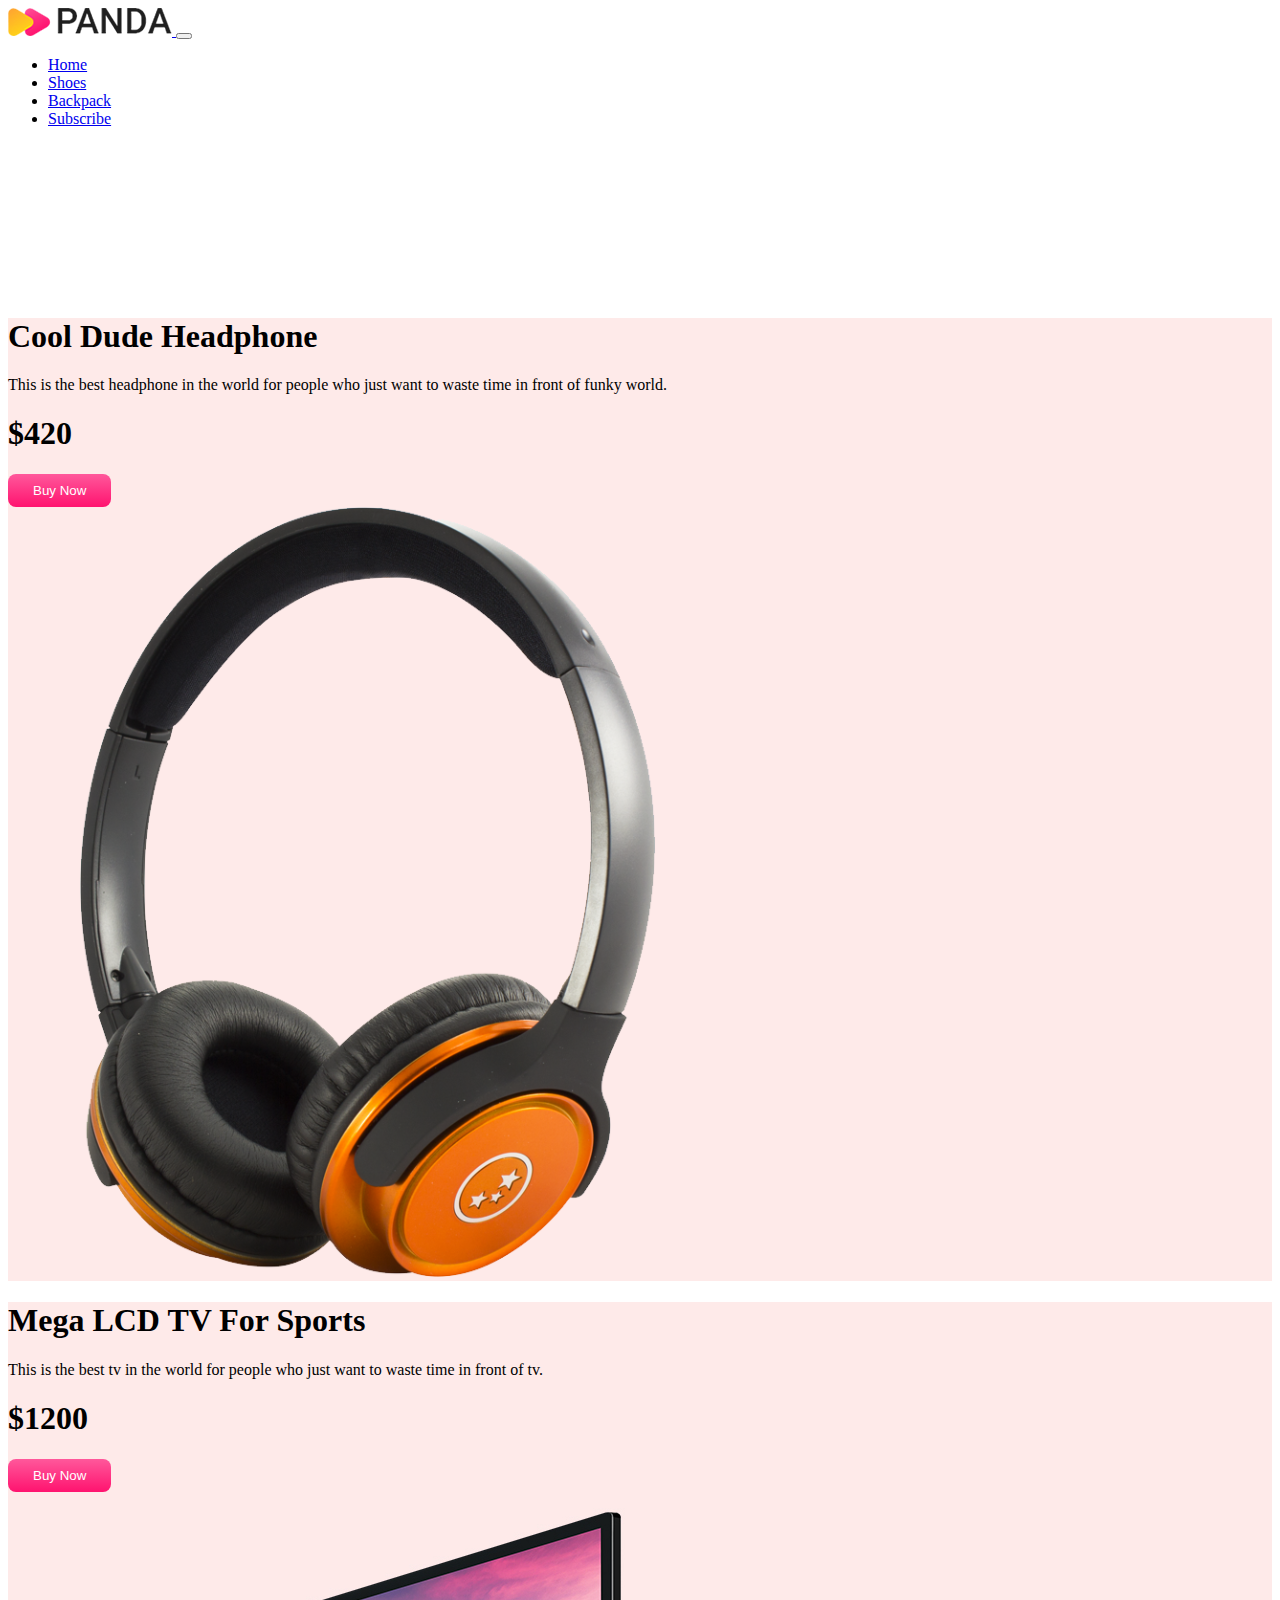
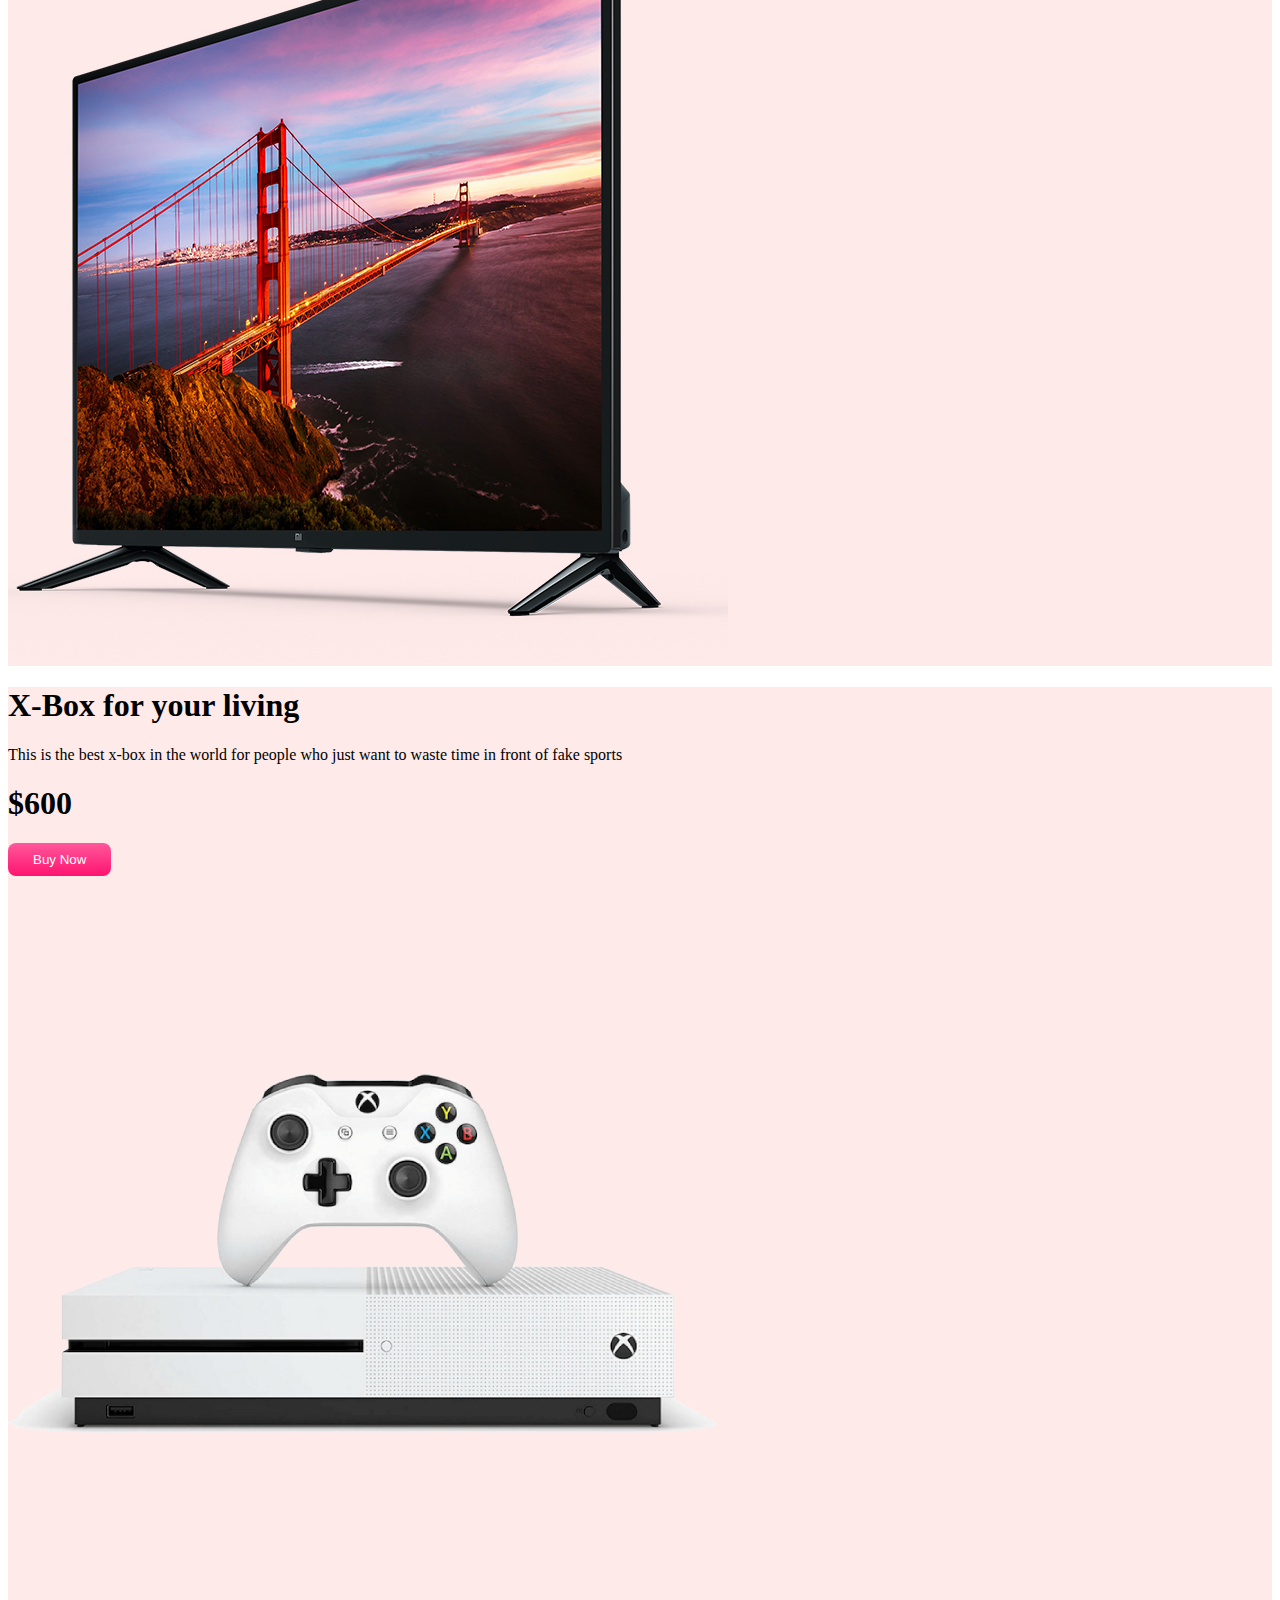
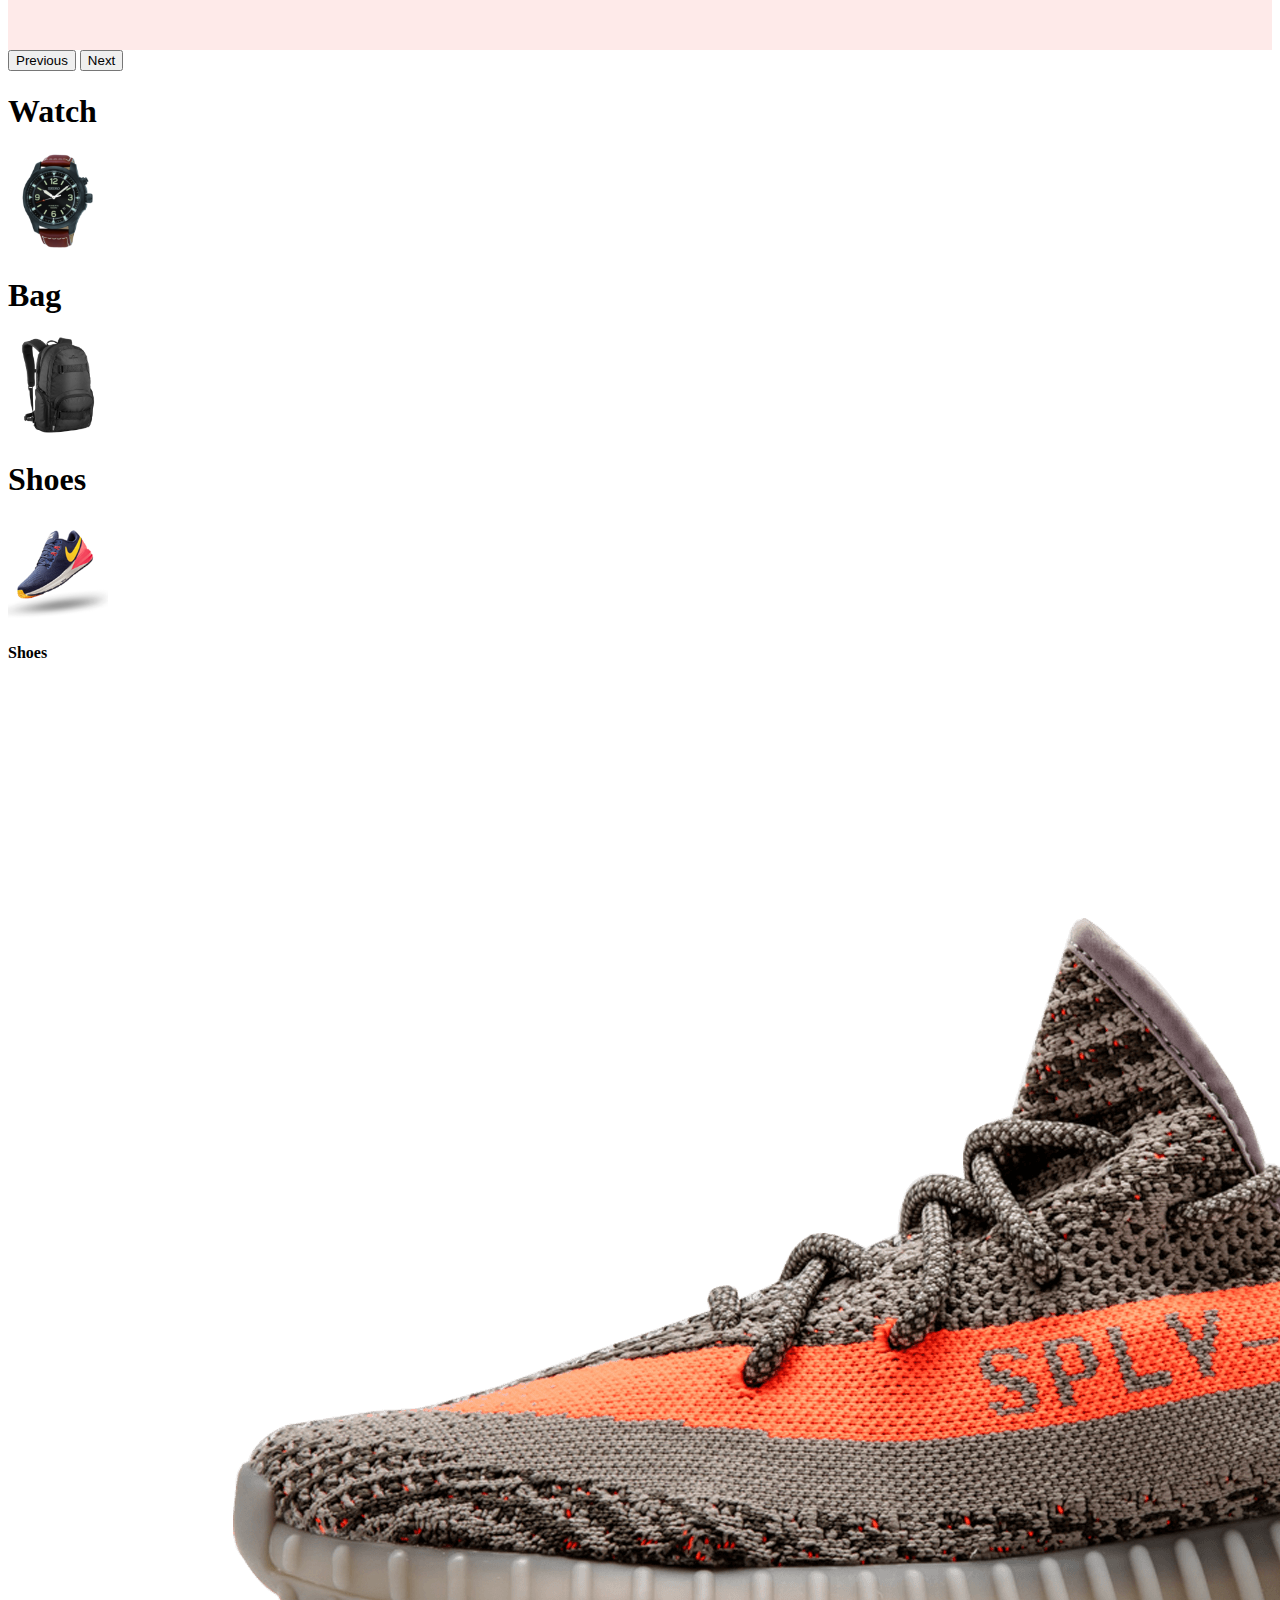
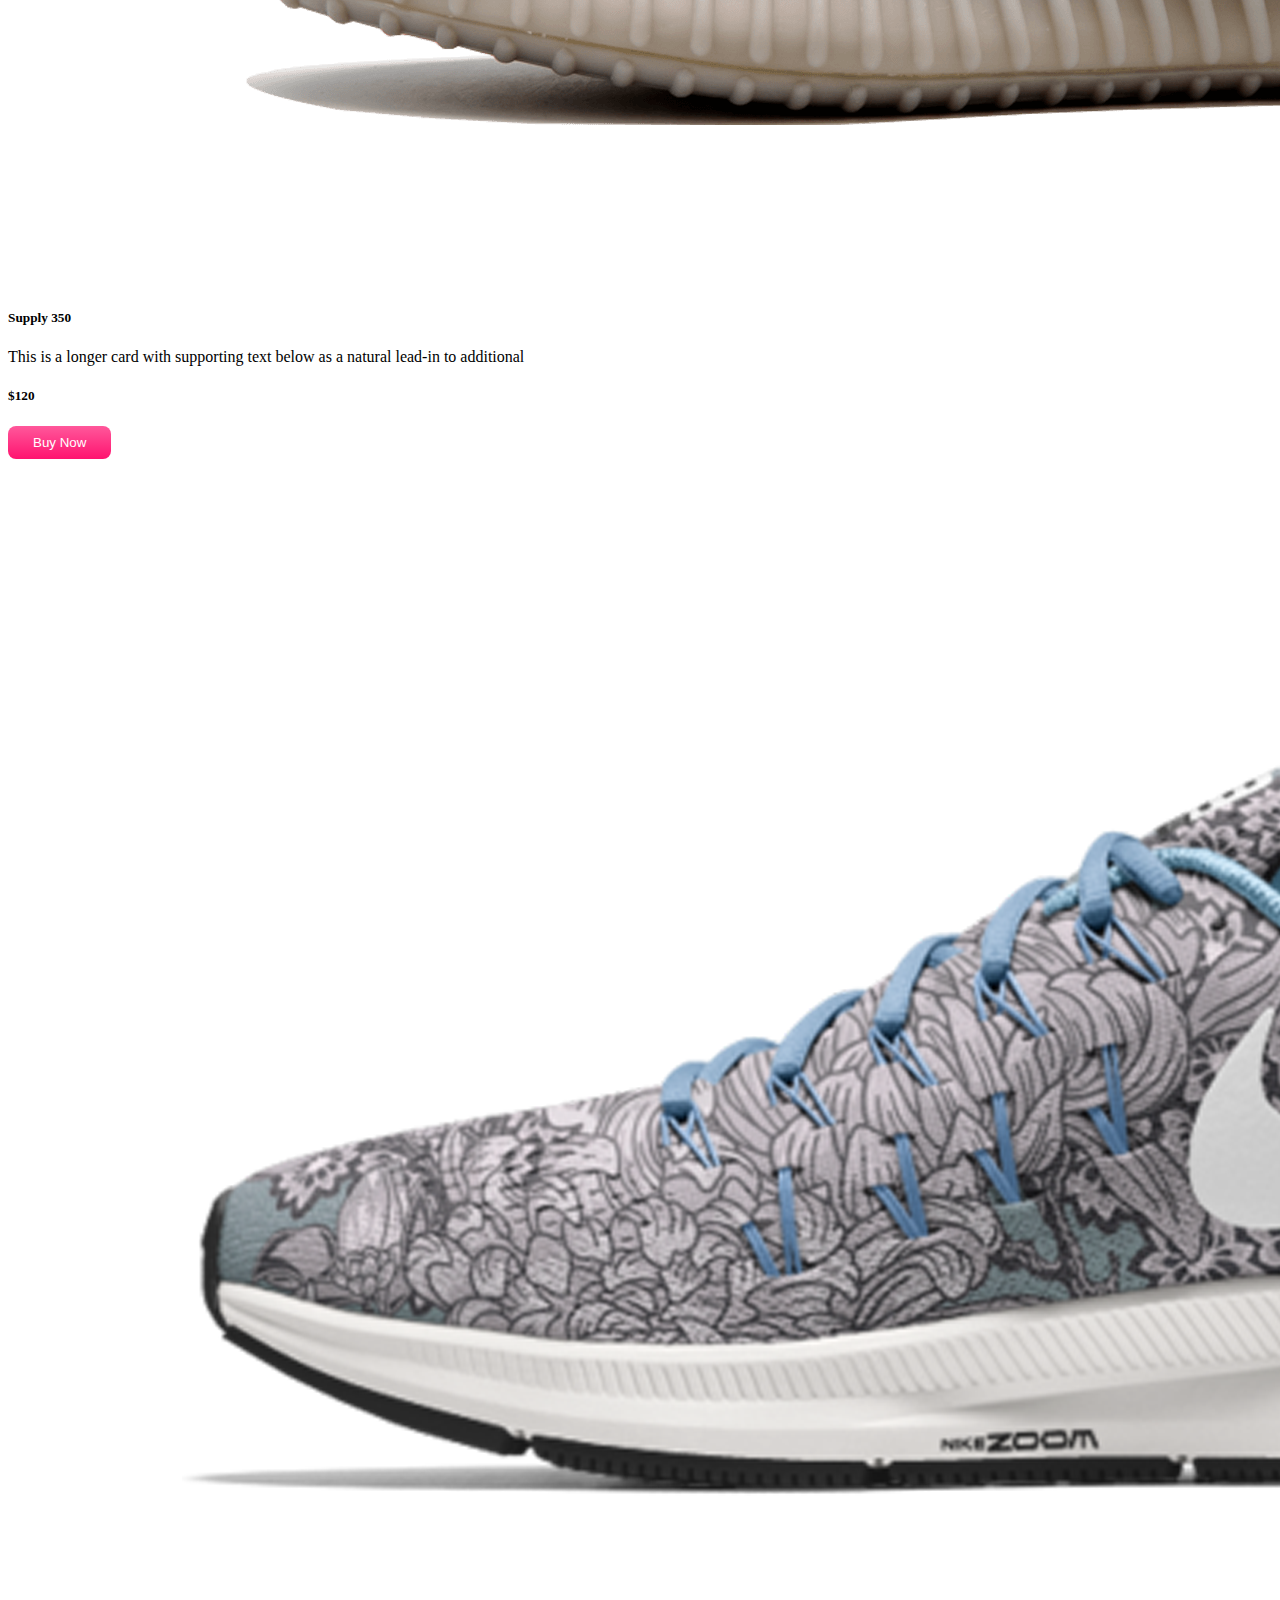
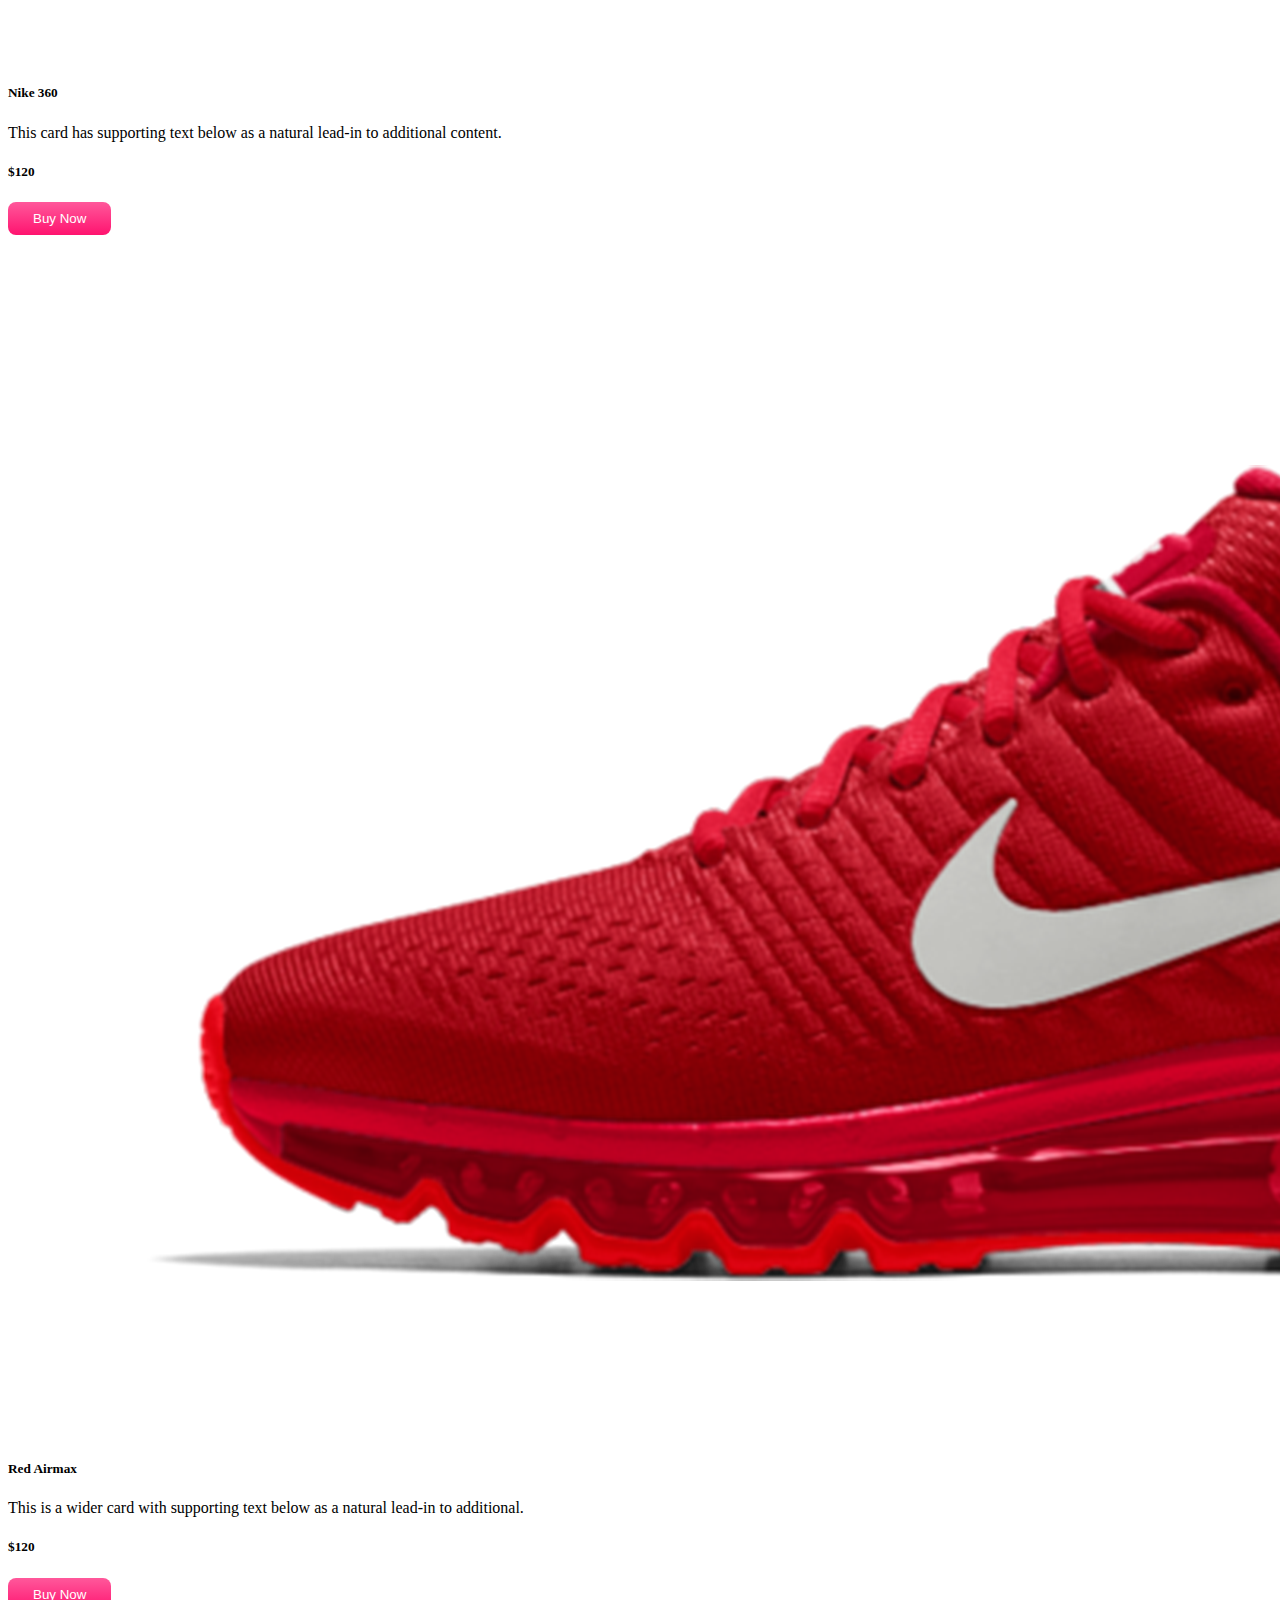
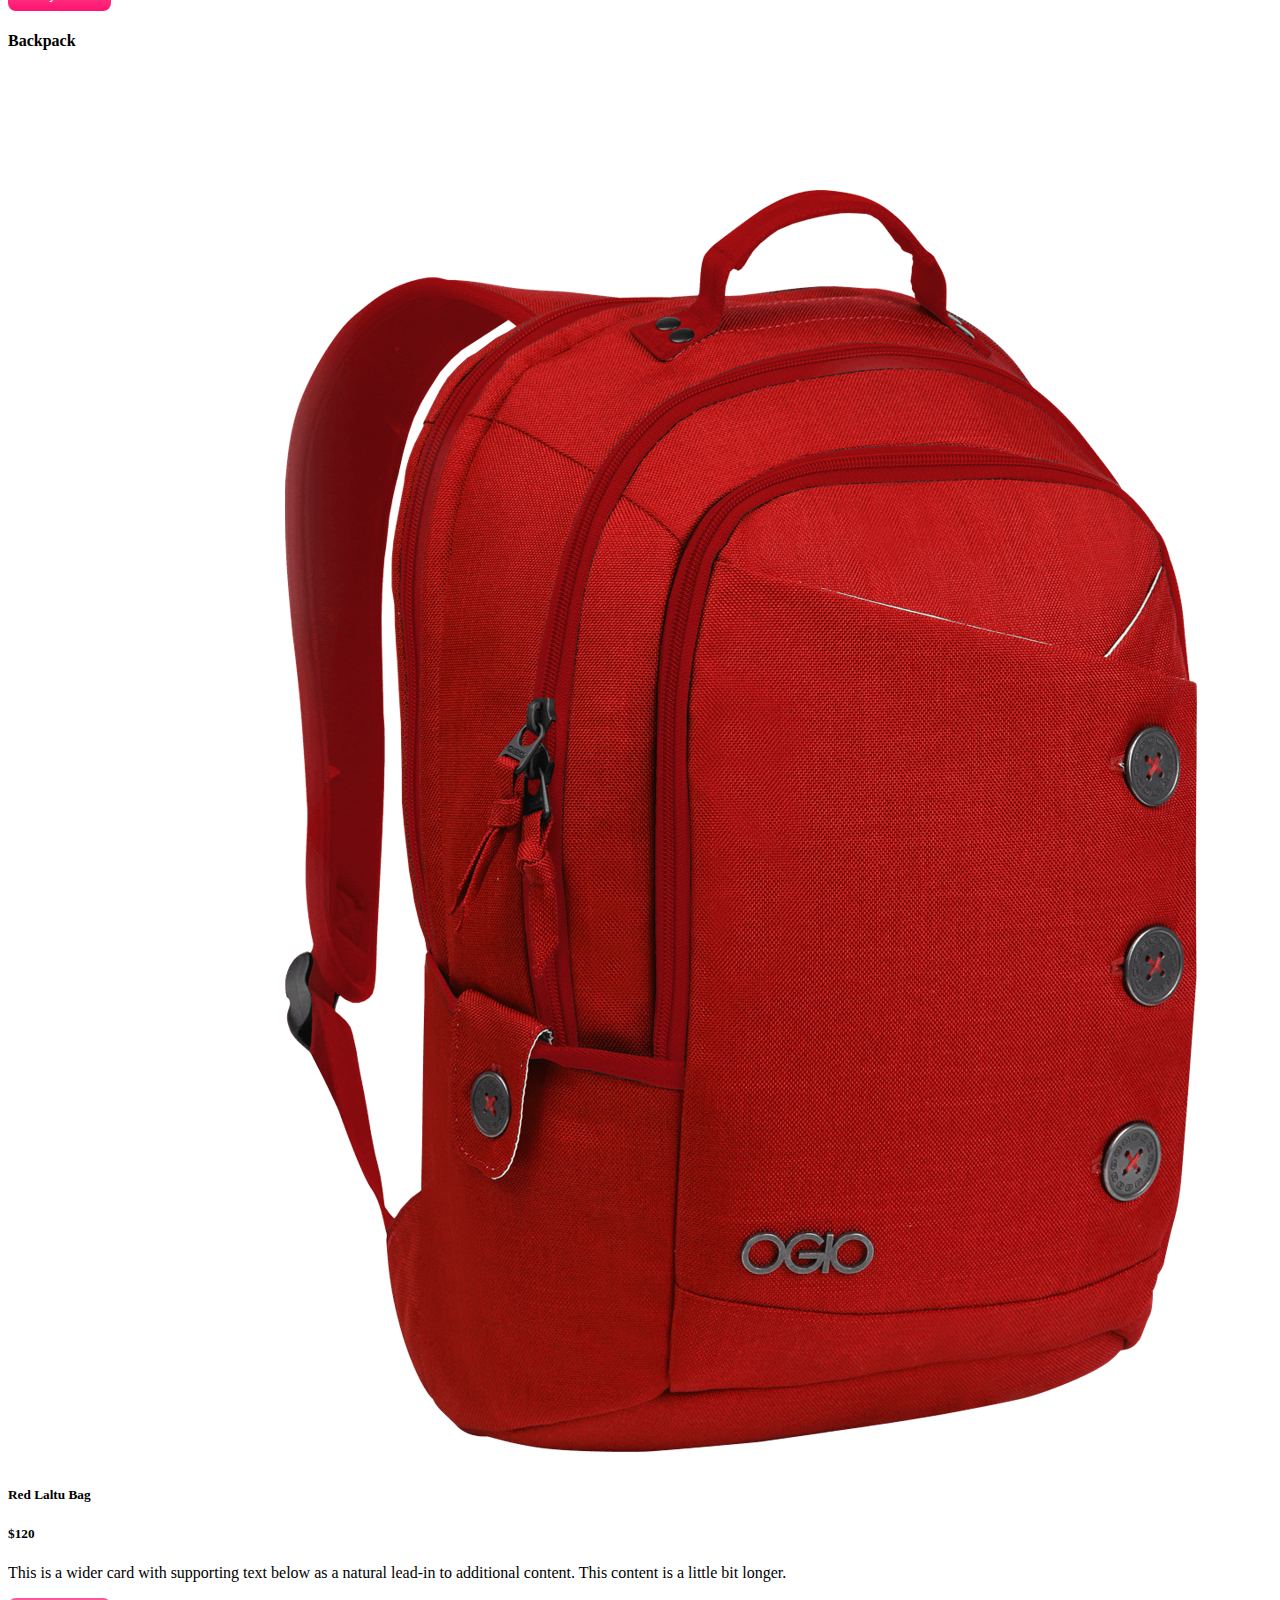
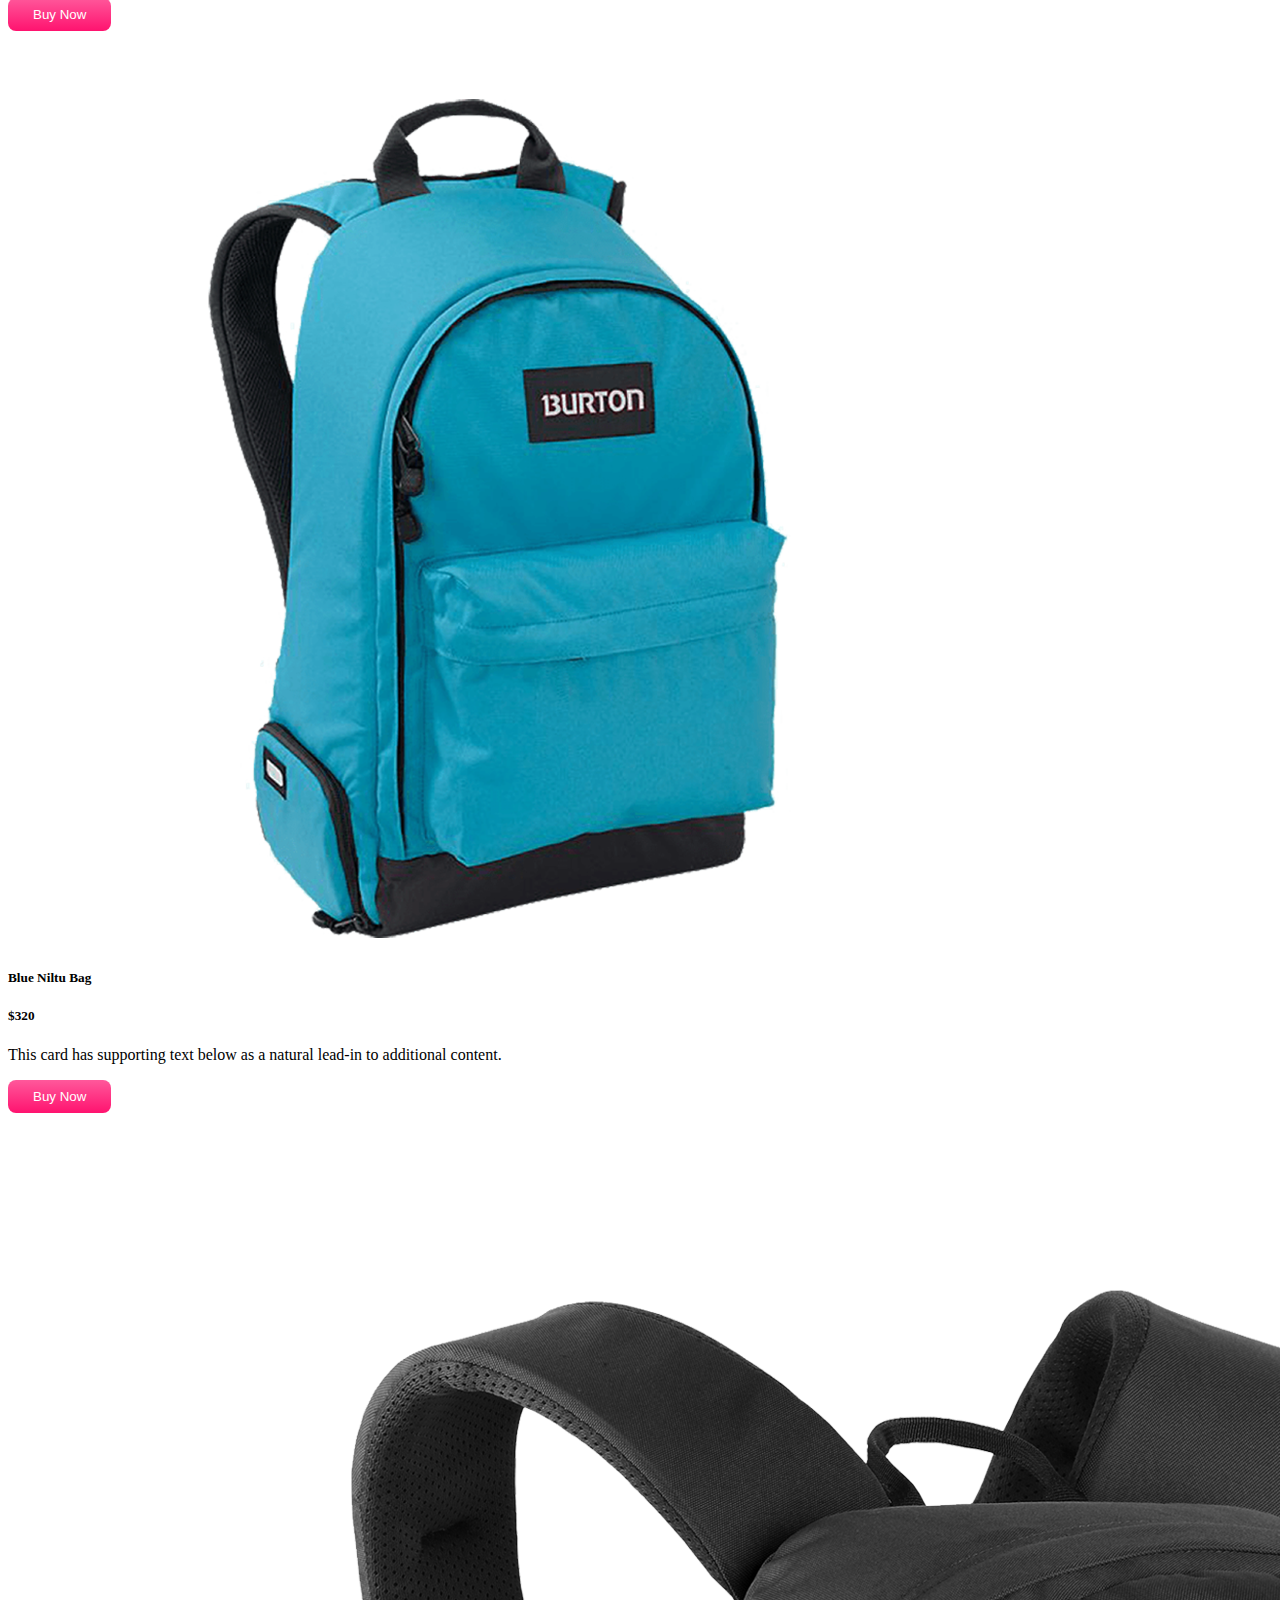
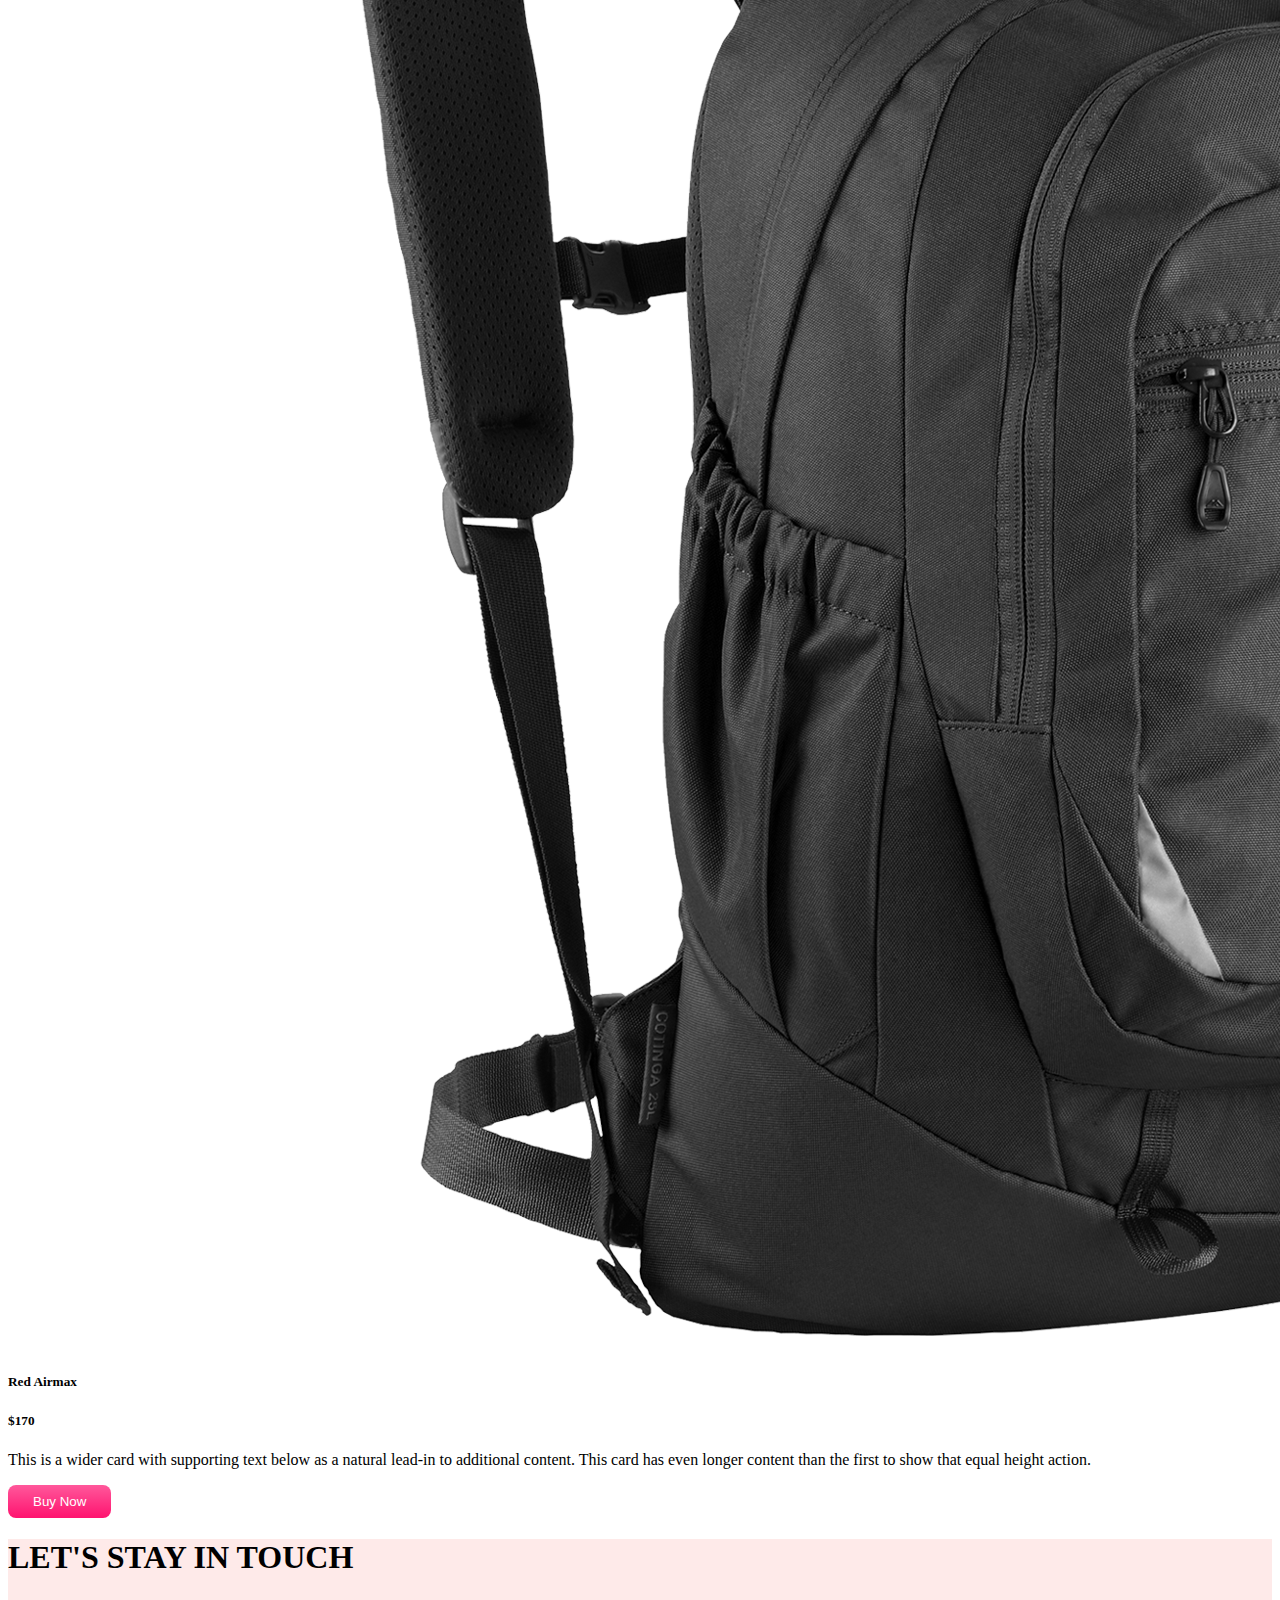
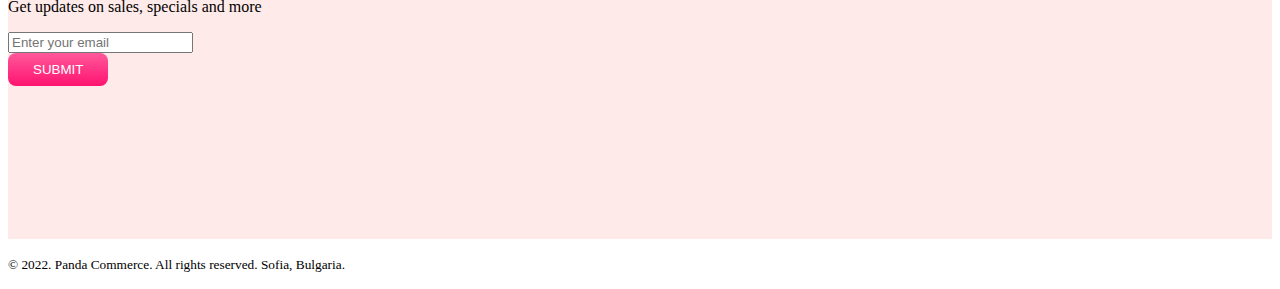
==== index.html @ ae2db25c "change" ====
<!DOCTYPE html>
<html lang="en">
<head>
    <meta charset="UTF-8">
    <meta http-equiv="X-UA-Compatible" content="IE=edge">
    <meta name="viewport" content="width=device-width, initial-scale=1.0">
    <title>Panda ecommerce website</title>
    <link rel="stylesheet" href="./stylep.css">
    <!-- bootstrap link -->
    <link href="https://cdn.jsdelivr.net/npm/bootstrap@5.1.3/dist/css/bootstrap.min.css" rel="stylesheet" integrity="sha384-1BmE4kWBq78iYhFldvKuhfTAU6auU8tT94WrHftjDbrCEXSU1oBoqyl2QvZ6jIW3" crossorigin="anonymous">
</head>
<body>
    <!-- header start -->
    <header>
        <nav class="navbar navbar-expand-lg navbar-light bg-light fixed-top">
            <div class="container">
              <a class="navbar-brand" href="#">
                <img src="./panda-commerce-master/images/logo.png
                " alt="logo">
              </a>
              <button class="navbar-toggler" type="button" data-bs-toggle="collapse" data-bs-target="#navbarSupportedContent" aria-controls="navbarSupportedContent" aria-expanded="false" aria-label="Toggle navigation">
                <span class="navbar-toggler-icon"></span>
              </button>
              <div class="collapse navbar-collapse" id="navbarSupportedContent">
                <ul class="navbar-nav ms-auto mb-2 mb-lg-0">
                  <li class="nav-item">
                    <a class="nav-link active" aria-current="page" href="#home">Home</a>
                  </li>
                  <li class="nav-item">
                    <a class="nav-link" href="#Shoes">Shoes</a>
                  </li>
                  <li class="nav-item">
                    <a class="nav-link" href="#backpack">Backpack</a>
                  </li>
                  <li class="nav-item">
                    <a class="nav-link" href="#subscribe">Subscribe</a>
                  </li>
                </ul>
              </div>
            </div>
          </nav>
          <!-- image slider -->
          <section class="container image-slider" id="home">
            <div id="carouselExampleControls" class="carousel slide" data-bs-ride="carousel">
                <div class="carousel-inner">
                  <div class="carousel-item active">
                    <div class="row panda-bg-info bg-gradient d-flex align-items-center p-5">
                        <div class="col-lg-7">
                            <h1>Cool Dude Headphone</h1>
                            <p>This is the best headphone in the world for people who just want to waste time in front of funky world.</p>
                            <h1>$420</h1>
                            <button class="panda-btn-buynow">Buy Now</button>
                        </div>
                        <div class="col-lg-5">
                            <img src="./panda-commerce-master/images/banner-images/headphone.png" class="d-block w-100" alt="headphone">
                        </div>
                    </div>
                  </div>
                  <div class="carousel-item">
                    <div class="row panda-bg-info bg-gradient d-flex align-items-center p-5">
                        <div class="col-lg-7">
                            <h1>Mega LCD TV For Sports</h1>
                            <p>This is the best tv in the world for people who just want to waste time in front of tv.</p>
                            <h1>$1200</h1>
                            <button class="panda-btn-buynow">Buy Now</button>
                        </div>
                        <div class="col-lg-5">
                            <img src="./panda-commerce-master/images/banner-images/tv.png" class="d-block w-100" alt="tv">
                        </div>
                    </div>
                  </div>
                  <div class="carousel-item">
                    <div class="row panda-bg-info bg-gradient d-flex align-items-center p-5">
                        <div class="col-lg-7">
                            <h1>X-Box for your living</h1>
                            <p>This is the best x-box in the world for people who just want to waste time in front of fake sports</p>
                            <h1>$600</h1>
                            <button class="panda-btn-buynow">Buy Now</button>
                        </div>
                        <div class="col-lg-5">
                            <img src="./panda-commerce-master/images/banner-images/xbox.png" class="d-block w-100" alt="xbox">
                        </div>
                    </div>
                  </div>
                </div>
                <button class="carousel-control-prev" type="button" data-bs-target="#carouselExampleControls" data-bs-slide="prev">
                  <span class="carousel-control-prev-icon" aria-hidden="true"></span>
                  <span class="visually-hidden">Previous</span>
                </button>
                <button class="carousel-control-next" type="button" data-bs-target="#carouselExampleControls" data-bs-slide="next">
                  <span class="carousel-control-next-icon" aria-hidden="true"></span>
                  <span class="visually-hidden">Next</span>
                </button>
              </div>
          </section>
    </header>
    <!-- header end -->
   
    <!-- main start -->
    <main>
        <!-- categories -->
        <section class="container my-5 categories">
                <div class="row g-4">
                  <div class="col-lg-4 col-md-6 col-12">
                    <div class="p-2 border bg-warning d-flex align-items-center justify-content-between rounded-3 ">
                        <h1 class="text-white">Watch</h1>
                        <img src="./panda-commerce-master/images/categories/watch.png" alt="watch">
                    </div>
                  </div>
                  <div class="col-lg-4 col-md-6 col-12">
                    <div class="p-2 border bg-danger bg-gradient d-flex align-items-center justify-content-between rounded-3 ">
                        <h1 class="text-white">Bag</h1>
                        <img src="./panda-commerce-master/images/categories/bag.png" alt="bag">
                    </div>
                  </div>
                  <div class="col-lg-4 col-md-6 col-12">
                    <div class="p-2 border bg-primary bg-gradient d-flex align-items-center justify-content-between rounded-3 ">
                        <h1 class="text-white">Shoes</h1>
                        <img src="./panda-commerce-master/images/categories/shoes.png" alt="Shoes">
                    </div>
                  </div>
                 
                </div>
        </section>
        <!-- shoe section -->
        <section class="container" id="Shoes">
            <h4>Shoes</h4>
            <div class="row row-cols-1 row-cols-md-2 row-cols-lg-3 g-4">
                <div class="col">
                  <div class="card h-100 border-0 shadow-lg">
                    <img src="./panda-commerce-master/images/shoes/shoe-1.png" class="card-img-top" alt="shoe-1">
                    <div class="card-body">
                      <h5 class="card-title">Supply 350</h5>
                      <p class="card-text">This is a longer card with supporting text below as a natural lead-in to additional </p>
                      <h5>$120</h5>
                    </div>
                    <div class="m-3">
                        <button class="panda-btn-buynow">Buy Now</button>
                    </div>
                  </div>
                </div>
                <div class="col">
                  <div class="card h-100 border-0 shadow-lg">
                    <img src="./panda-commerce-master/images/shoes/shoe-2.png" class="card-img-top" alt="shoe-2">
                    <div class="card-body">
                      <h5 class="card-title">Nike 360</h5>
                      <p class="card-text">This card has supporting text below as a natural lead-in to additional content.</p>
                      <h5>$120</h5>
                    </div>
                    <div class="m-3">
                        <button class="panda-btn-buynow">Buy Now</button>
                    </div>
                  </div>
                </div>
                <div class="col">
                  <div class="card h-100 border-0 shadow-lg">
                    <img src="./panda-commerce-master/images/shoes/shoe-3.png" class="card-img-top" alt="shoe-3">
                    <div class="card-body">
                      <h5 class="card-title">Red Airmax</h5>
                      <p class="card-text">This is a wider card with supporting text below as a natural lead-in to additional.</p>
                      <h5>$120</h5>
                    </div>
                    <div class="m-3">
                        <button class="panda-btn-buynow">Buy Now</button>
                    </div>
                  </div>
                </div>
              </div>
        </section>
        <!-- Backpack section -->
        <section class="container my-5" id="backpack">
            <h4>Backpack</h4>
            <div class="row row-cols-1 row-cols-md-2 row-cols-lg-3 g-4">
                <div class="col">
                  <div class="card h-100 border-0 shadow-lg">
                    <img src="./panda-commerce-master/images/bags/bag-1.png" class="card-img-top" alt="bag-1">
                    <div class="card-body">
                        <h5 class="card-title">Red Laltu Bag</h5>
                        <h5>$120</h5>
                      <p class="card-text">This is a wider card with supporting text below as a natural lead-in to additional content. This content is a little bit longer.</p>
                    </div>
                    <div class="m-3">
                        <button class="panda-btn-buynow">Buy Now</button>
                    </div>
                  </div>
                </div>
                <div class="col">
                  <div class="card h-100 border-0 shadow-lg">
                    <img src="./panda-commerce-master/images/bags/bag-2.png" class="card-img-top" alt="bag-2">
                    <div class="card-body">
                      <h5 class="card-title">Blue Niltu Bag</h5>
                      <h5>$320</h5>
                      <p class="card-text">This card has supporting text below as a natural lead-in to additional content.</p>
                    </div>
                    <div class="m-3">
                        <button class="panda-btn-buynow">Buy Now</button>
                    </div>
                  </div>
                </div>
                <div class="col">
                  <div class="card h-100 border-0 shadow-lg">
                    <img src="./panda-commerce-master/images/bags/bag-3.png" class="card-img-top" alt="bag-3">
                    <div class="card-body">
                      <h5 class="card-title">Red Airmax</h5>
                      <h5>$170</h5>
                      <p class="card-text">This is a wider card with supporting text below as a natural lead-in to additional content. This card has even longer content than the first to show that equal height action.</p>
                    </div>
                    <div class="m-3">
                        <button class="panda-btn-buynow">Buy Now</button>
                    </div>
                  </div>
                </div>
              </div>
        </section>
        <!-- form section -->
        <section style="height: 300px;" class="container panda-bg-info d-flex justify-content-center align-items-center rounded-3" id="subscribe">
           <div>
            <h1>LET'S STAY IN TOUCH</h1>
            <p>Get updates on sales, specials and more</p>
            <input class="form-control" type="email" name="Email" id="Email" placeholder="Enter your email"><br>
            <button class="panda-btn-buynow my-3">SUBMIT</button>
           </div>
        </section>
    </main>

    <!-- main end -->

    <!-- footer start -->
    <footer class="mt-5 text-center">
        <p><small>&copy; 2022. Panda Commerce. All rights reserved. Sofia, Bulgaria.</small></p>
    </footer>

    <!-- footer end -->



    <!-- bootstrap cdn -->
    <script src="https://cdn.jsdelivr.net/npm/bootstrap@5.1.3/dist/js/bootstrap.bundle.min.js" integrity="sha384-ka7Sk0Gln4gmtz2MlQnikT1wXgYsOg+OMhuP+IlRH9sENBO0LRn5q+8nbTov4+1p" crossorigin="anonymous"></script>
</body>
</html>
---- stylep.css ----
.panda-bg-info{
    background-color: #FEEAE9;
}
.image-slider{
    margin-top: 15%;
}
.categories img{
    width: 100px;
}
.panda-btn-buynow{
    color: white;
    border-radius: 8px;
    background-image: linear-gradient(to bottom, #FF589B 0%, #FF136F 100%);
    padding: 9px 25px;
    border: none;
}
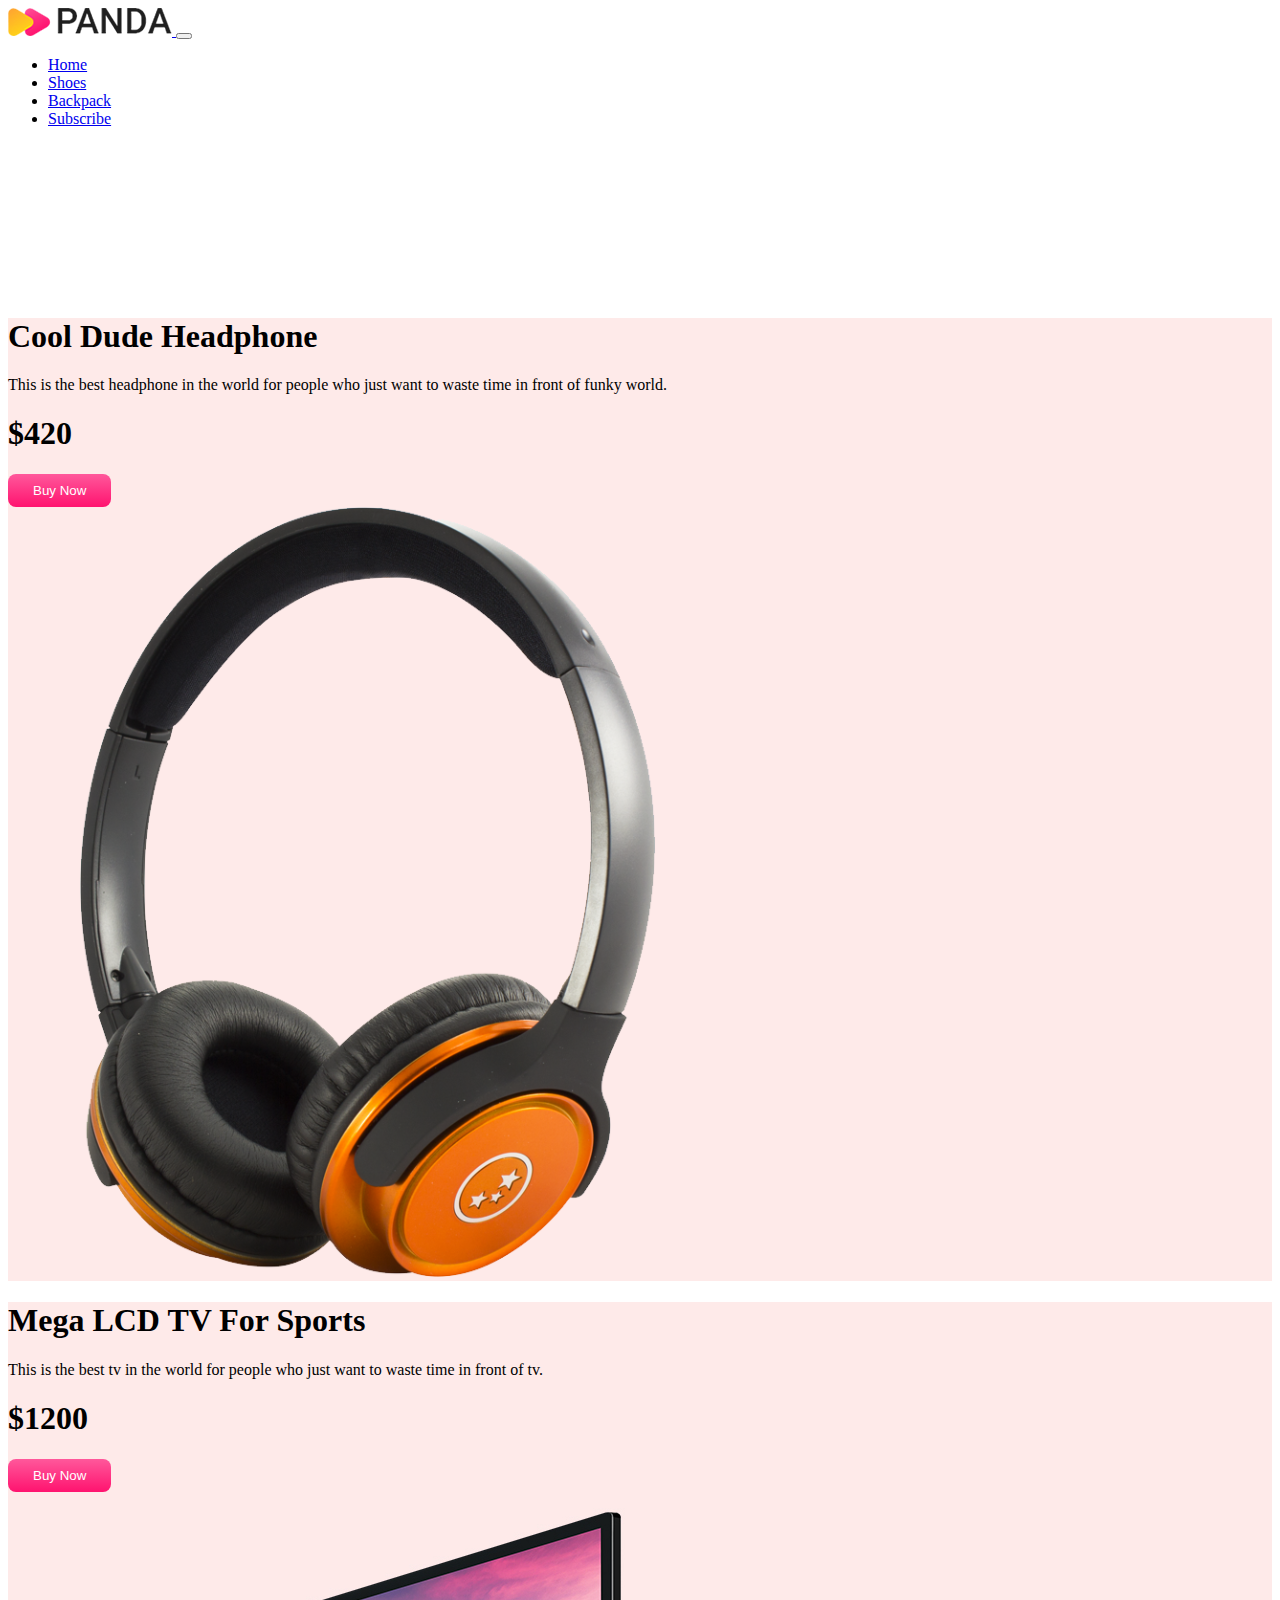
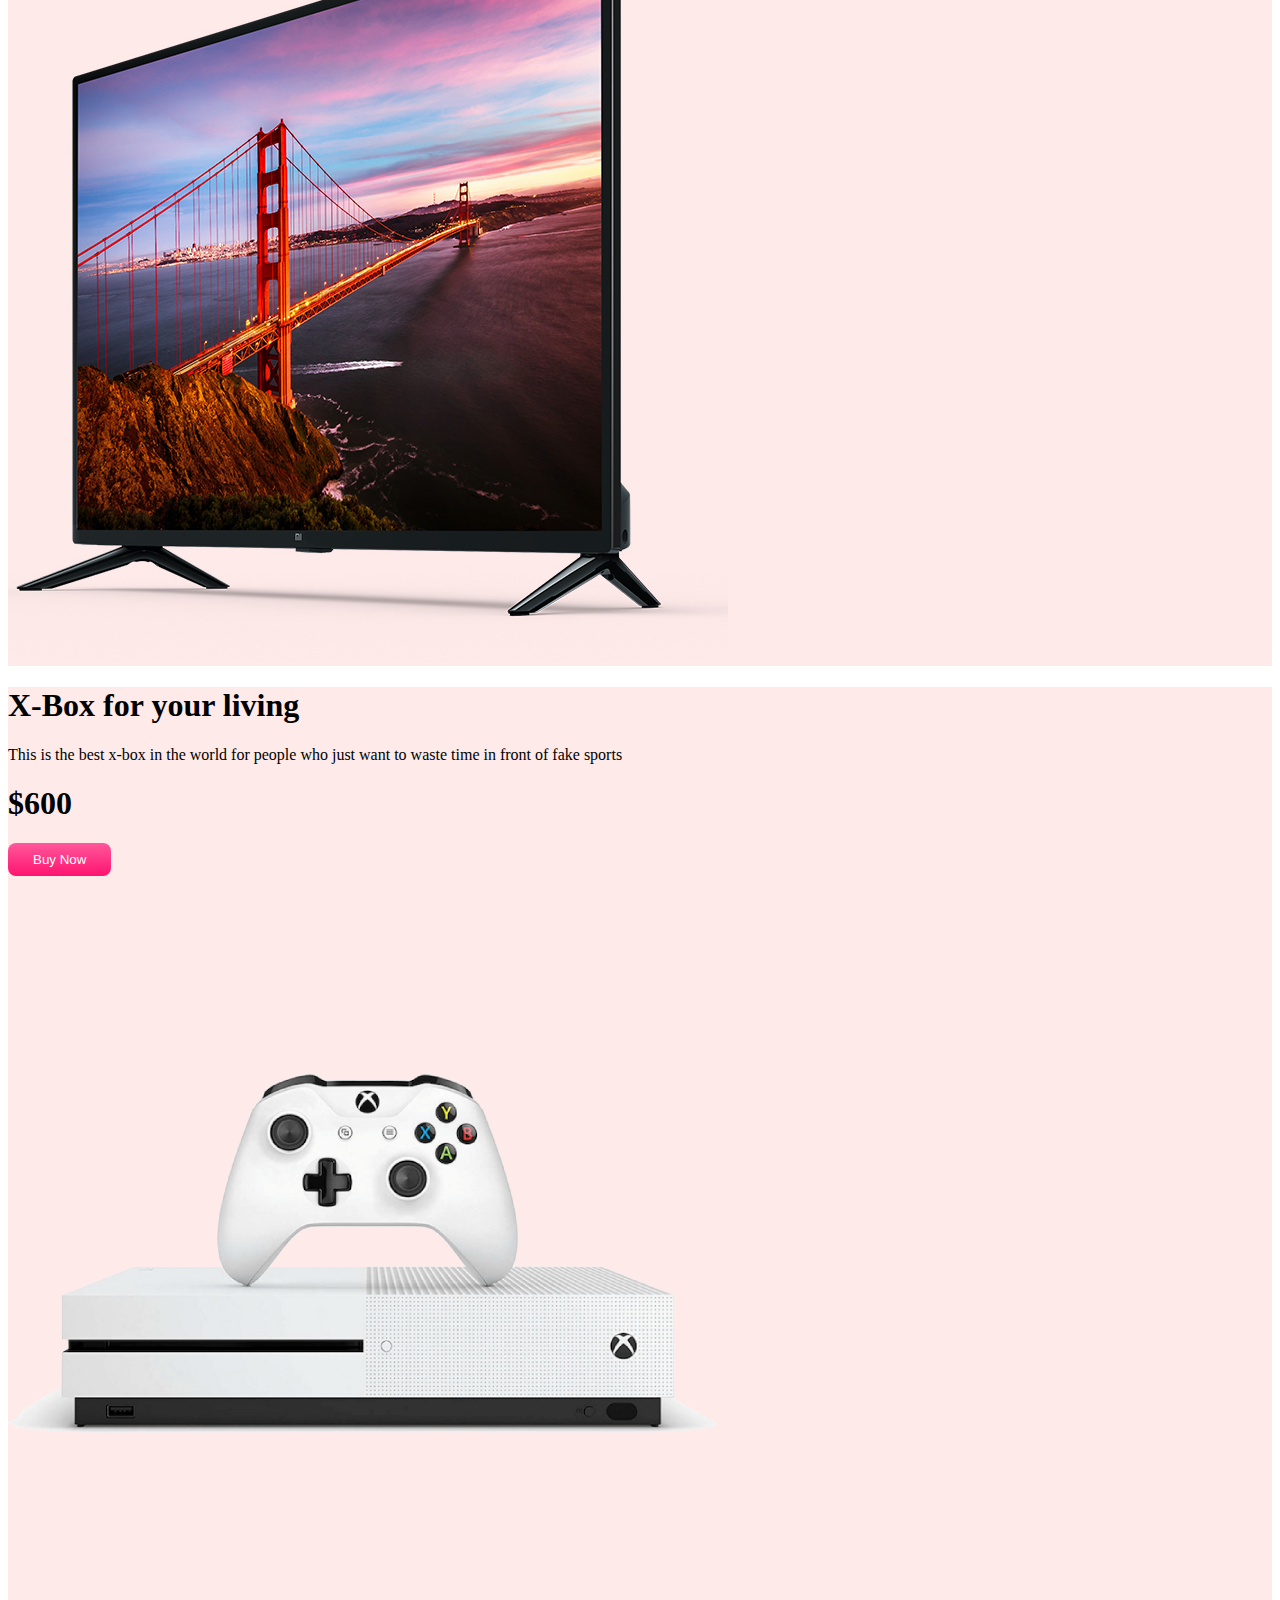
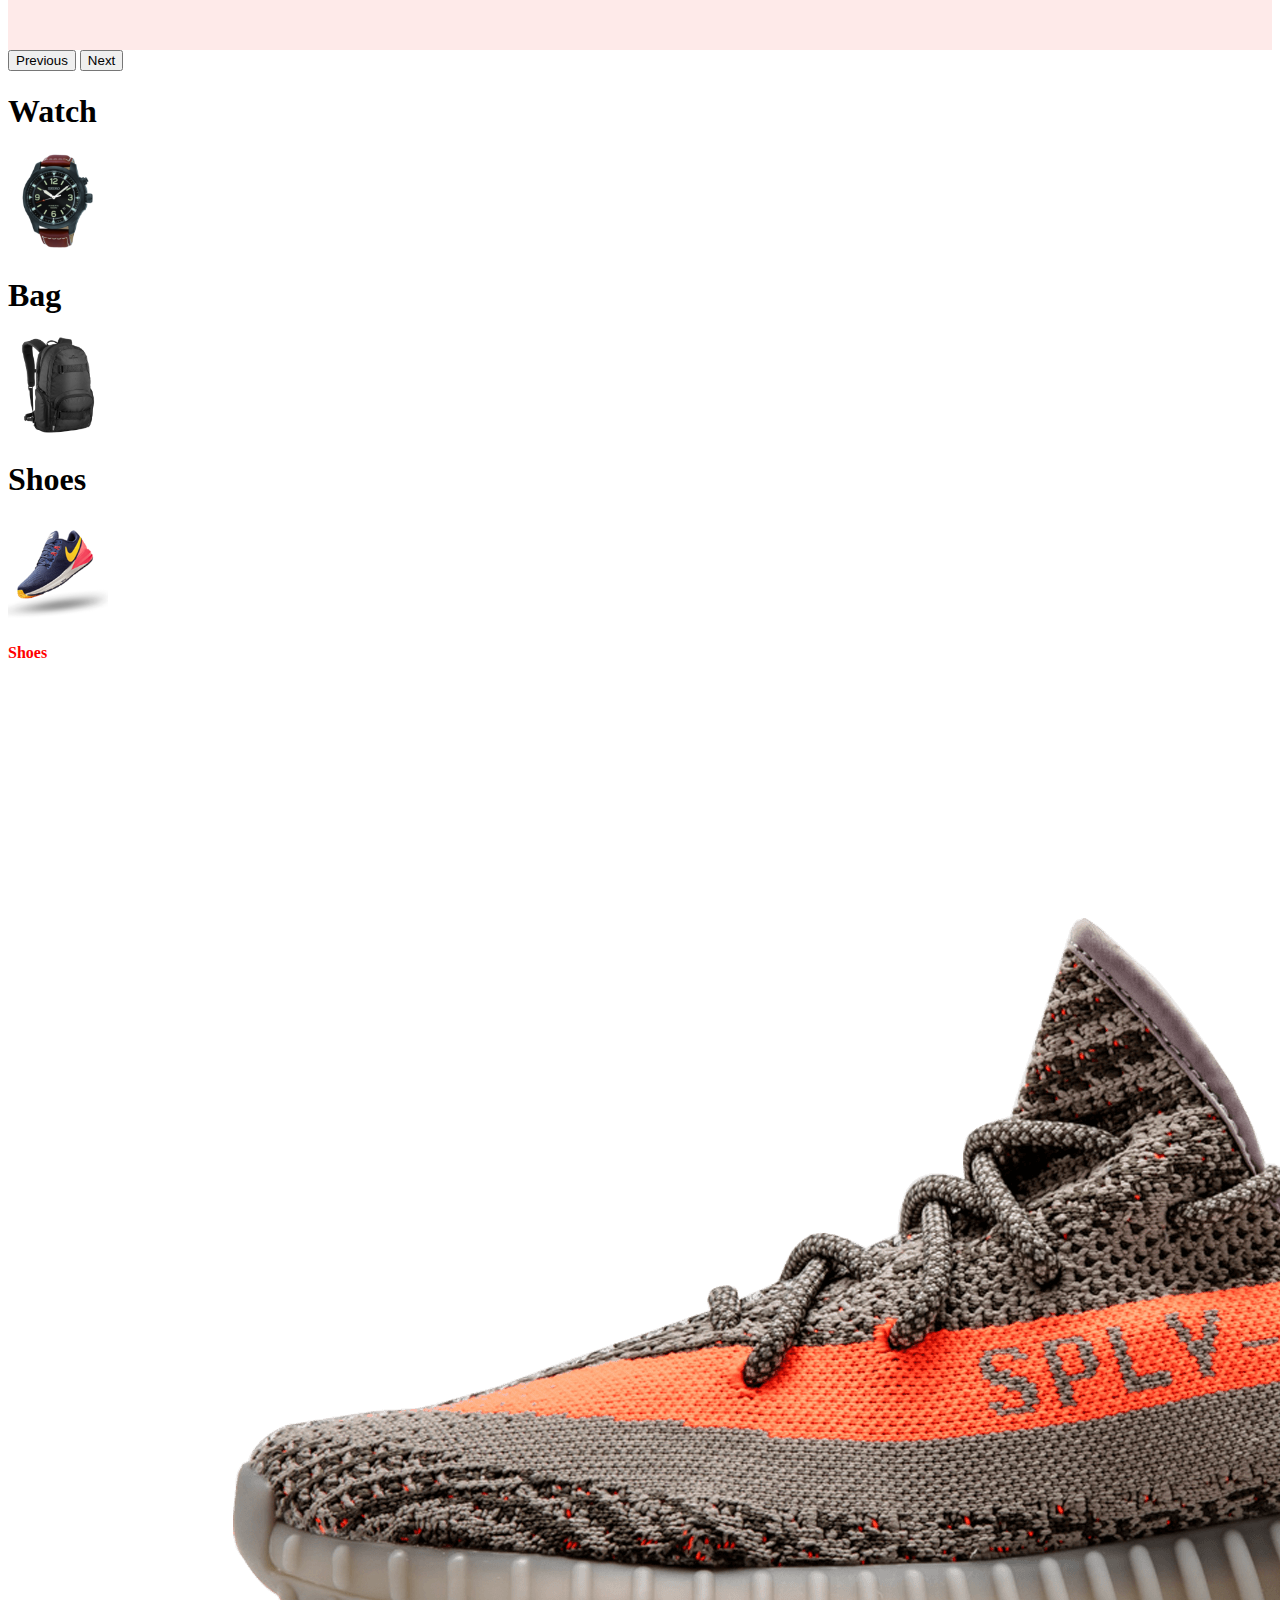
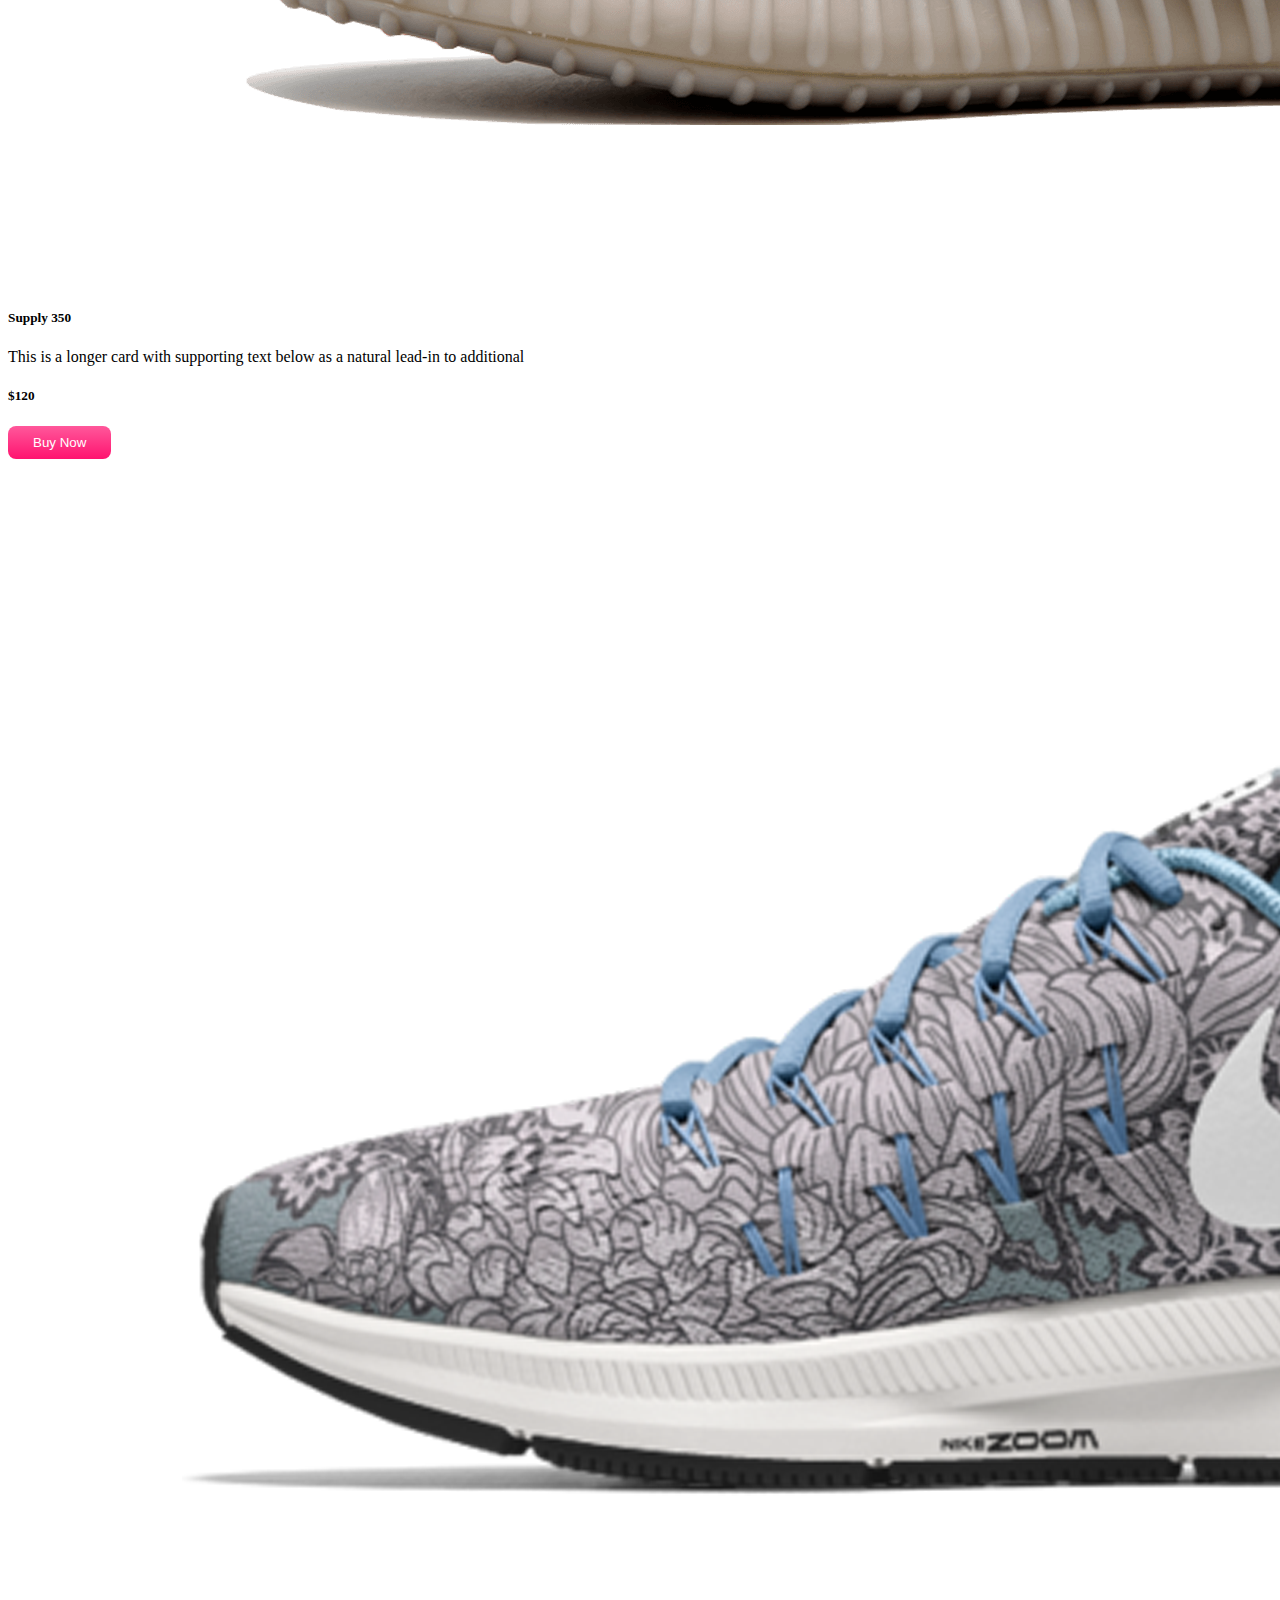
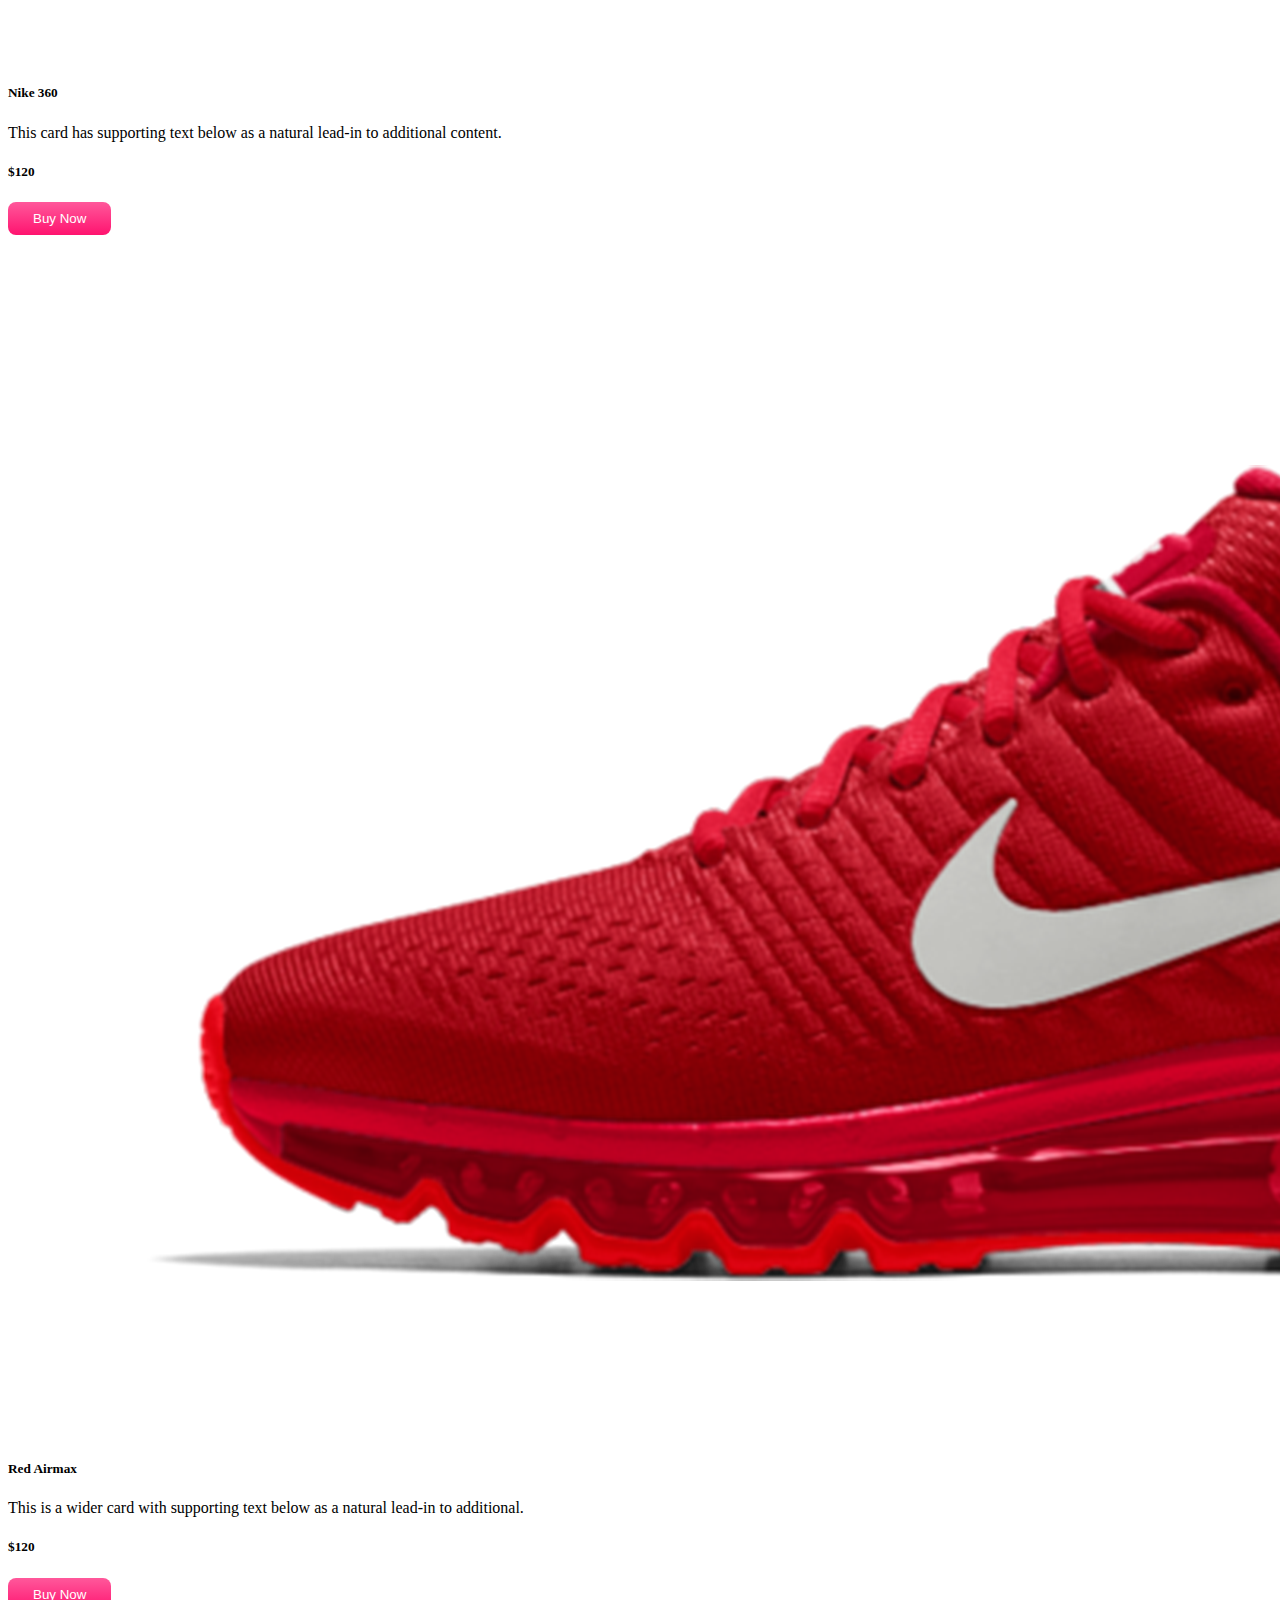
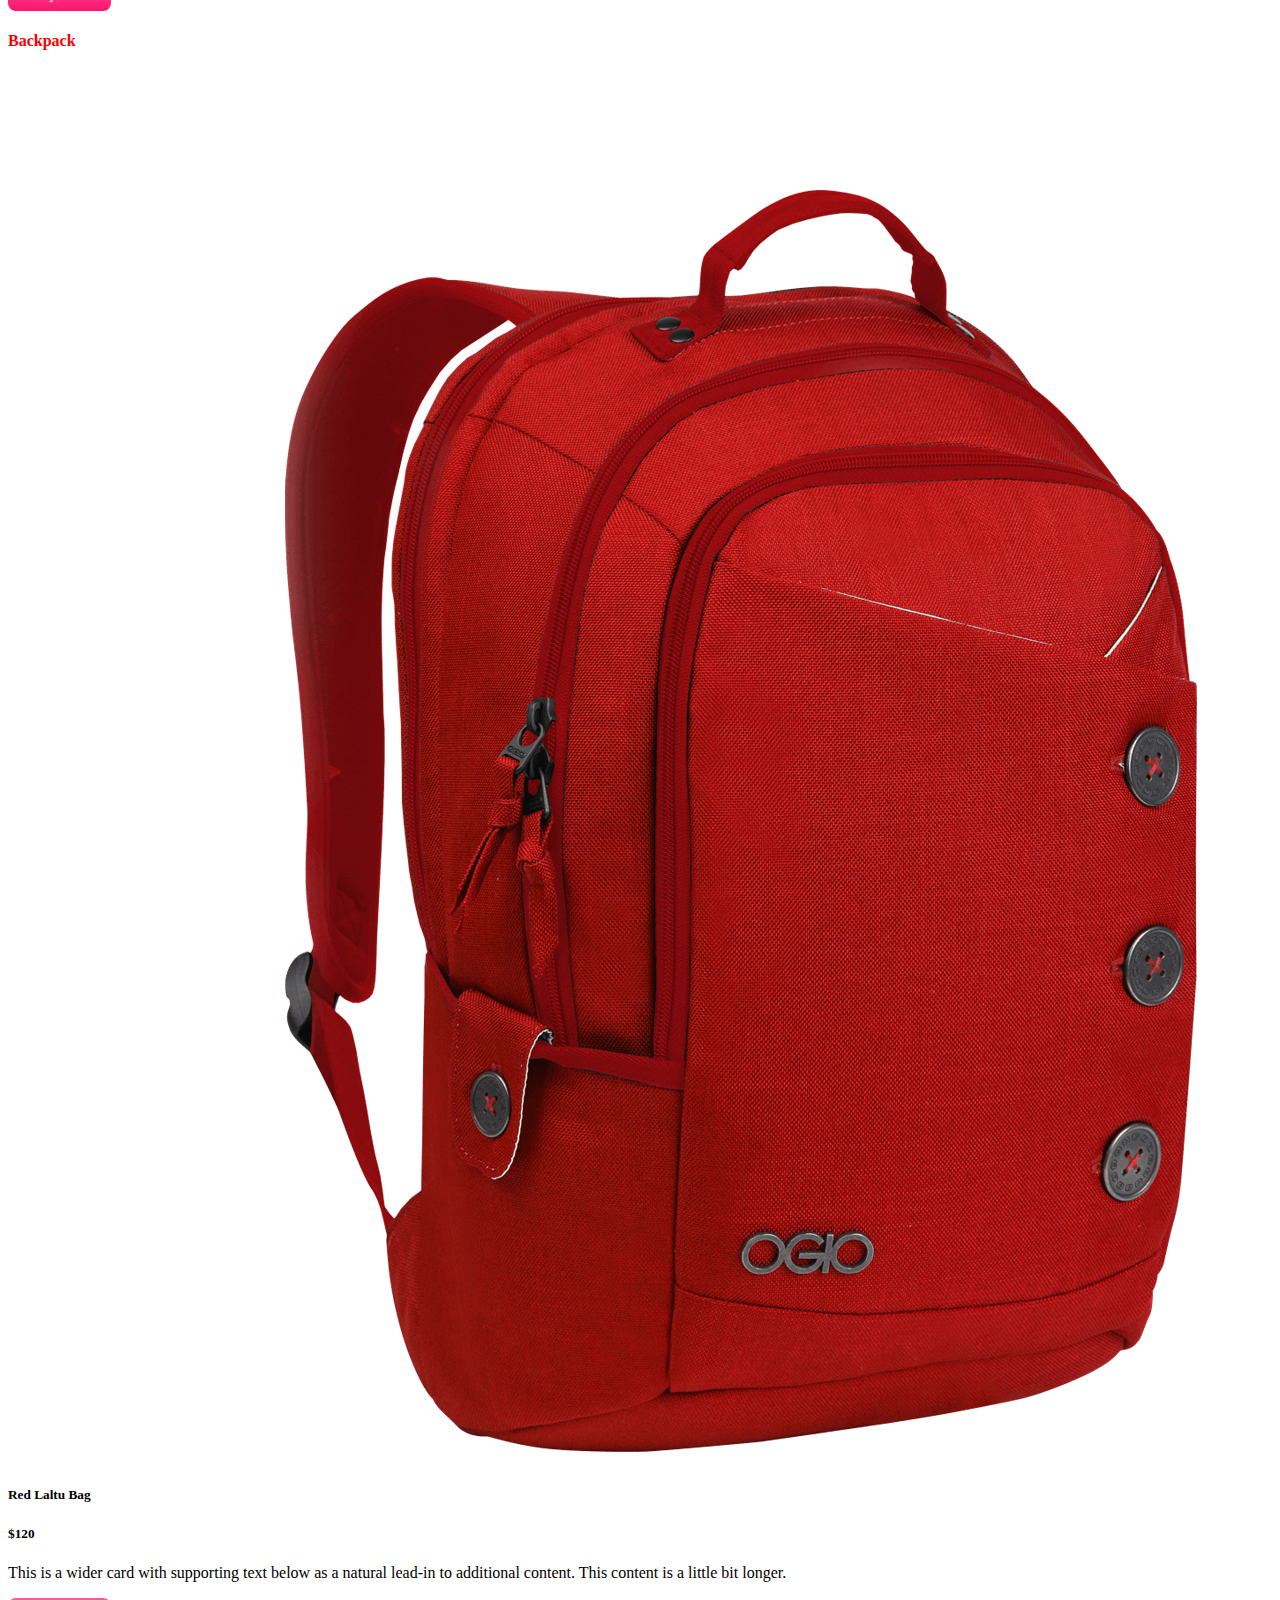
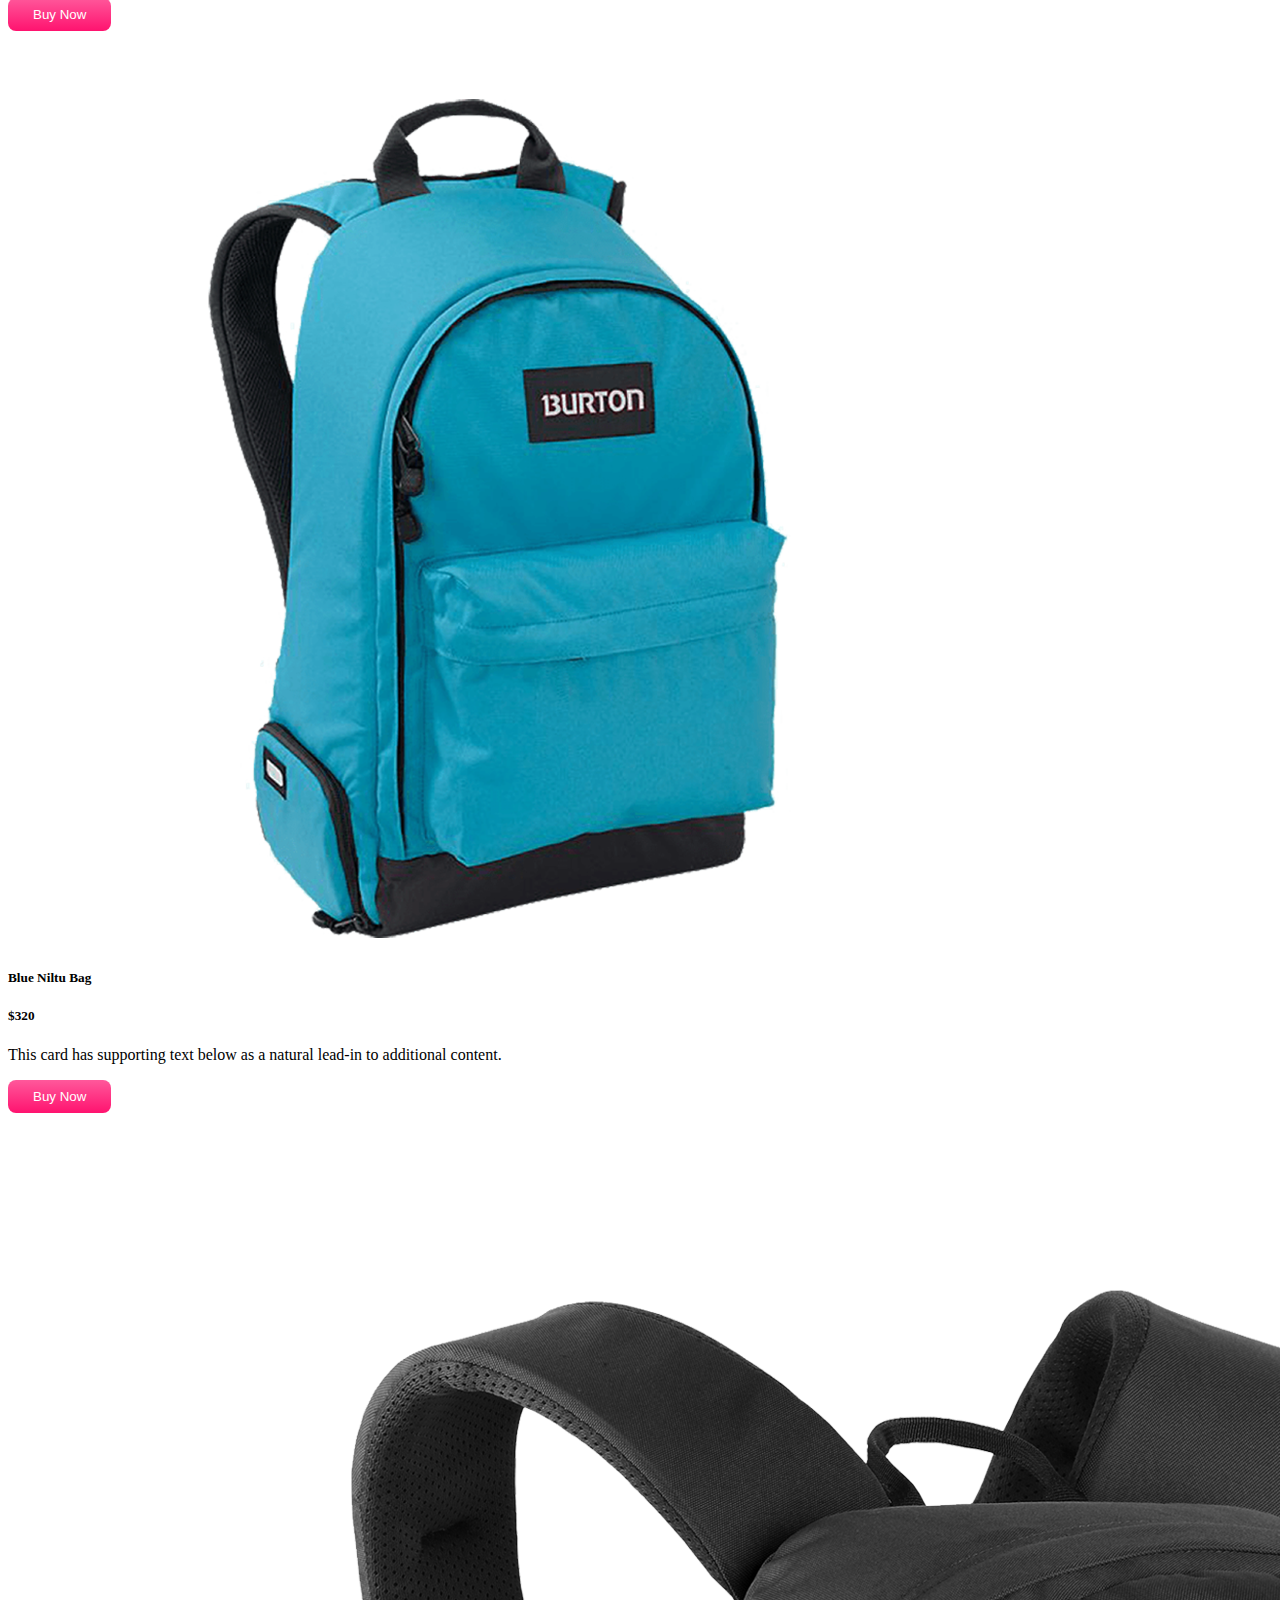
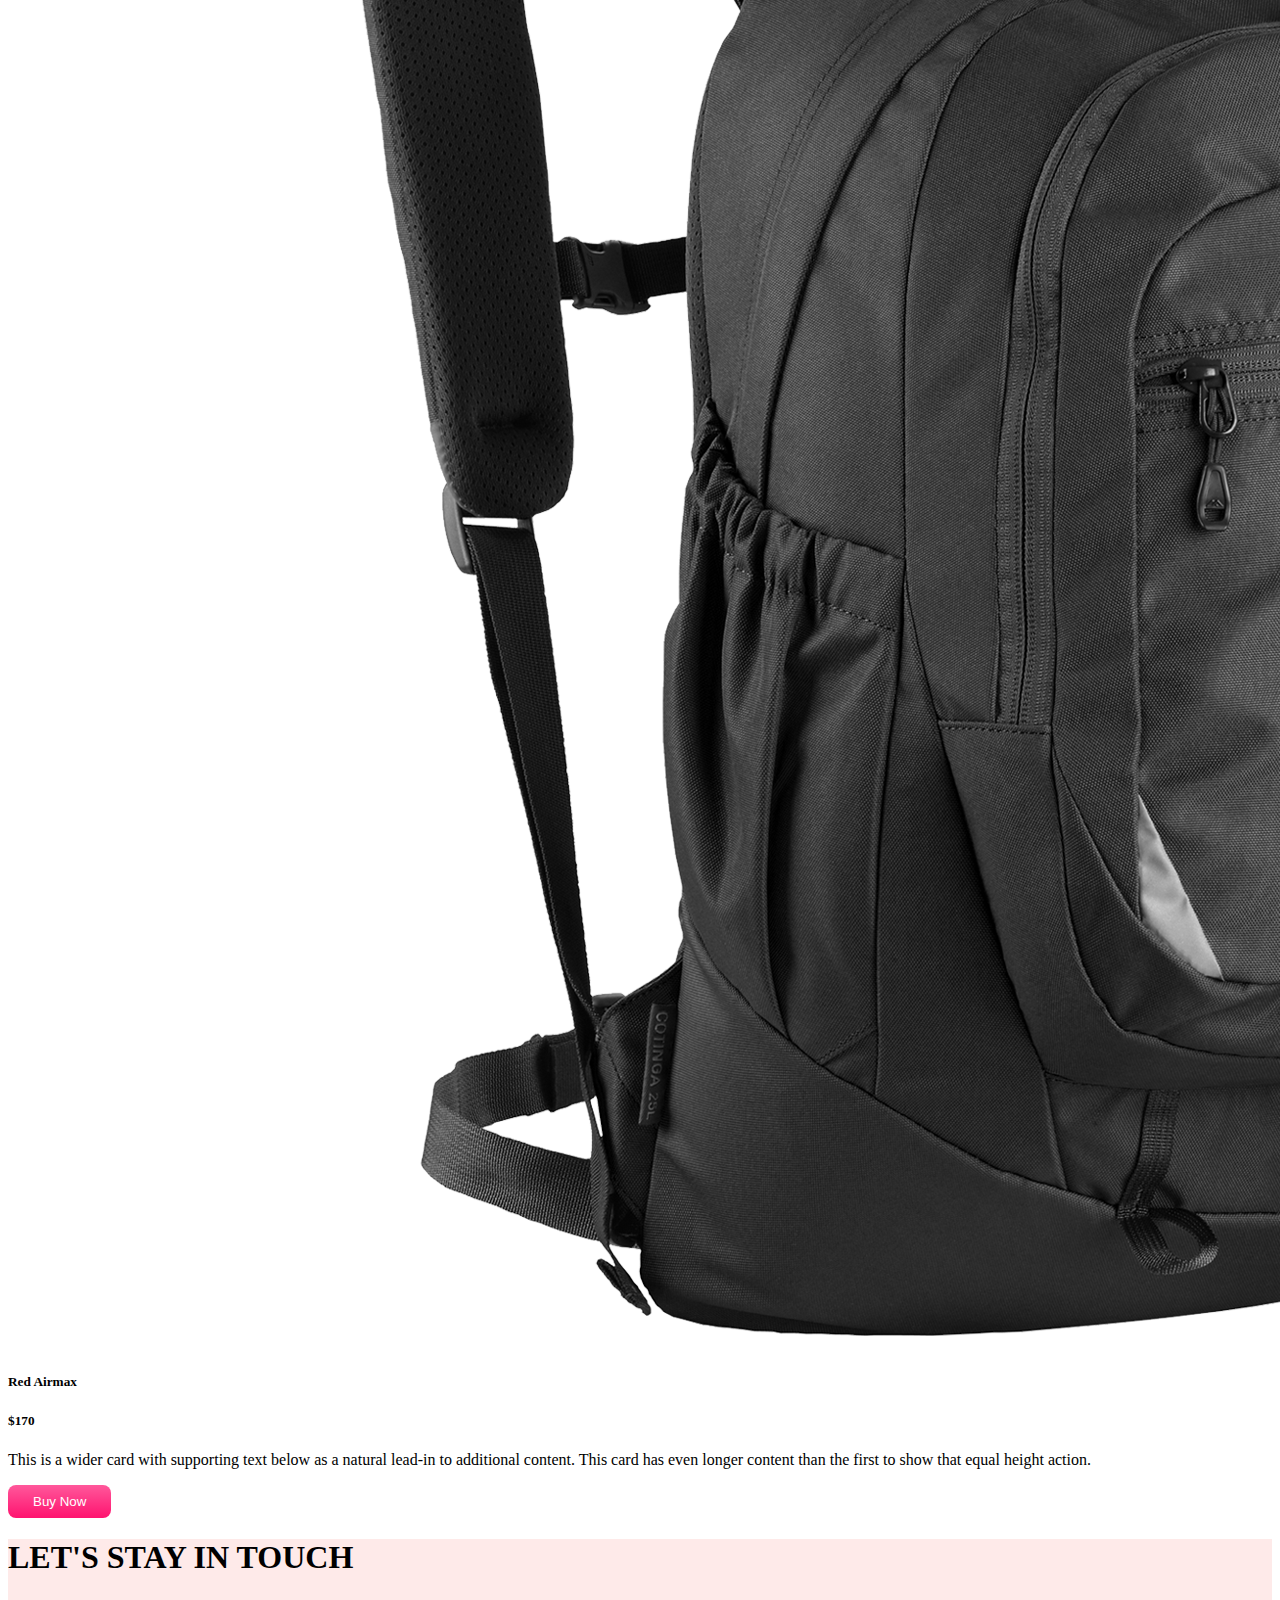
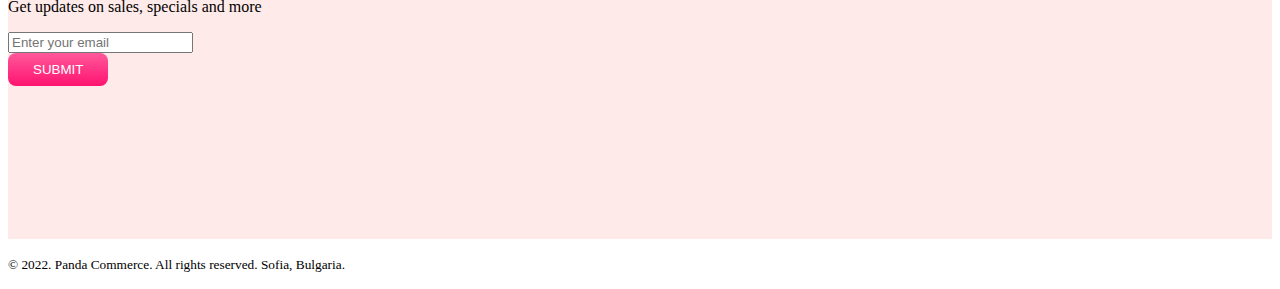
==== commit ffa2f8b6: "message" ====
--- a/index.html
+++ b/index.html
@@ -8,6 +8,8 @@
     <link rel="stylesheet" href="./stylep.css">
     <!-- bootstrap link -->
     <link href="https://cdn.jsdelivr.net/npm/bootstrap@5.1.3/dist/css/bootstrap.min.css" rel="stylesheet" integrity="sha384-1BmE4kWBq78iYhFldvKuhfTAU6auU8tT94WrHftjDbrCEXSU1oBoqyl2QvZ6jIW3" crossorigin="anonymous">
+
+    
 </head>
 <body>
     <!-- header start -->
@@ -110,7 +112,7 @@
                   <div class="col-lg-4 col-md-6 col-12">
                     <div class="p-2 border bg-danger bg-gradient d-flex align-items-center justify-content-between rounded-3 ">
                         <h1 class="text-white">Bag</h1>
-                        <img src="./panda-commerce-master/images/categories/bag.png" alt="bag">
+                        <img src="panda-commerce-master/images/categories/bag.png" alt="bag">
                     </div>
                   </div>
                   <div class="col-lg-4 col-md-6 col-12">
@@ -127,7 +129,7 @@
             <h4>Shoes</h4>
             <div class="row row-cols-1 row-cols-md-2 row-cols-lg-3 g-4">
                 <div class="col">
-                  <div class="card h-100 border-0 shadow-lg">
+                  <div class="card-border card h-100 border-0 shadow-lg">
                     <img src="./panda-commerce-master/images/shoes/shoe-1.png" class="card-img-top" alt="shoe-1">
                     <div class="card-body">
                       <h5 class="card-title">Supply 350</h5>
@@ -140,7 +142,7 @@
                   </div>
                 </div>
                 <div class="col">
-                  <div class="card h-100 border-0 shadow-lg">
+                  <div class="card-border card h-100 border-0 shadow-lg">
                     <img src="./panda-commerce-master/images/shoes/shoe-2.png" class="card-img-top" alt="shoe-2">
                     <div class="card-body">
                       <h5 class="card-title">Nike 360</h5>
@@ -153,7 +155,7 @@
                   </div>
                 </div>
                 <div class="col">
-                  <div class="card h-100 border-0 shadow-lg">
+                  <div class="card-border card h-100 border-0 shadow-lg">
                     <img src="./panda-commerce-master/images/shoes/shoe-3.png" class="card-img-top" alt="shoe-3">
                     <div class="card-body">
                       <h5 class="card-title">Red Airmax</h5>
@@ -172,7 +174,7 @@
             <h4>Backpack</h4>
             <div class="row row-cols-1 row-cols-md-2 row-cols-lg-3 g-4">
                 <div class="col">
-                  <div class="card h-100 border-0 shadow-lg">
+                  <div class="card-border card h-100 border-0 shadow-lg">
                     <img src="./panda-commerce-master/images/bags/bag-1.png" class="card-img-top" alt="bag-1">
                     <div class="card-body">
                         <h5 class="card-title">Red Laltu Bag</h5>
@@ -180,12 +182,12 @@
                       <p class="card-text">This is a wider card with supporting text below as a natural lead-in to additional content. This content is a little bit longer.</p>
                     </div>
                     <div class="m-3">
-                        <button class="panda-btn-buynow">Buy Now</button>
-                    </div>
-                  </div>
-                </div>
-                <div class="col">
-                  <div class="card h-100 border-0 shadow-lg">
+                        <button onclick="console.log('button clicked')" class="panda-btn-buynow">Buy Now</button>
+                    </div>
+                  </div>
+                </div>
+                <div class="col">
+                  <div class="card-border card h-100 border-0 shadow-lg">
                     <img src="./panda-commerce-master/images/bags/bag-2.png" class="card-img-top" alt="bag-2">
                     <div class="card-body">
                       <h5 class="card-title">Blue Niltu Bag</h5>
@@ -198,7 +200,7 @@
                   </div>
                 </div>
                 <div class="col">
-                  <div class="card h-100 border-0 shadow-lg">
+                  <div class="card-border card h-100 border-0 shadow-lg">
                     <img src="./panda-commerce-master/images/bags/bag-3.png" class="card-img-top" alt="bag-3">
                     <div class="card-body">
                       <h5 class="card-title">Red Airmax</h5>
@@ -217,8 +219,8 @@
            <div>
             <h1>LET'S STAY IN TOUCH</h1>
             <p>Get updates on sales, specials and more</p>
-            <input class="form-control" type="email" name="Email" id="Email" placeholder="Enter your email"><br>
-            <button class="panda-btn-buynow my-3">SUBMIT</button>
+            <input  class="form-control" id="email-input" type="email" name="Email" id="Email" placeholder="Enter your email"><br>
+            <button disabled id="input-button" class="panda-btn-buynow-inputFeild my-3">SUBMIT</button>
            </div>
         </section>
     </main>
@@ -236,5 +238,14 @@
 
     <!-- bootstrap cdn -->
     <script src="https://cdn.jsdelivr.net/npm/bootstrap@5.1.3/dist/js/bootstrap.bundle.min.js" integrity="sha384-ka7Sk0Gln4gmtz2MlQnikT1wXgYsOg+OMhuP+IlRH9sENBO0LRn5q+8nbTov4+1p" crossorigin="anonymous"></script>
+
+    <!-- javascript code -->
+    <script src="./script.js"></script>
+
+    <script>
+        
+    </script>
+    
+
 </body>
 </html>--- a/stylep.css
+++ b/stylep.css
@@ -13,4 +13,11 @@
     background-image: linear-gradient(to bottom, #FF589B 0%, #FF136F 100%);
     padding: 9px 25px;
     border: none;
+}
+.panda-btn-buynow-inputFeild{
+    color: white;
+    border-radius: 8px;
+    background-image: linear-gradient(to bottom, #FF589B 0%, #FF136F 100%);
+    padding: 9px 25px;
+    border: none;
 }